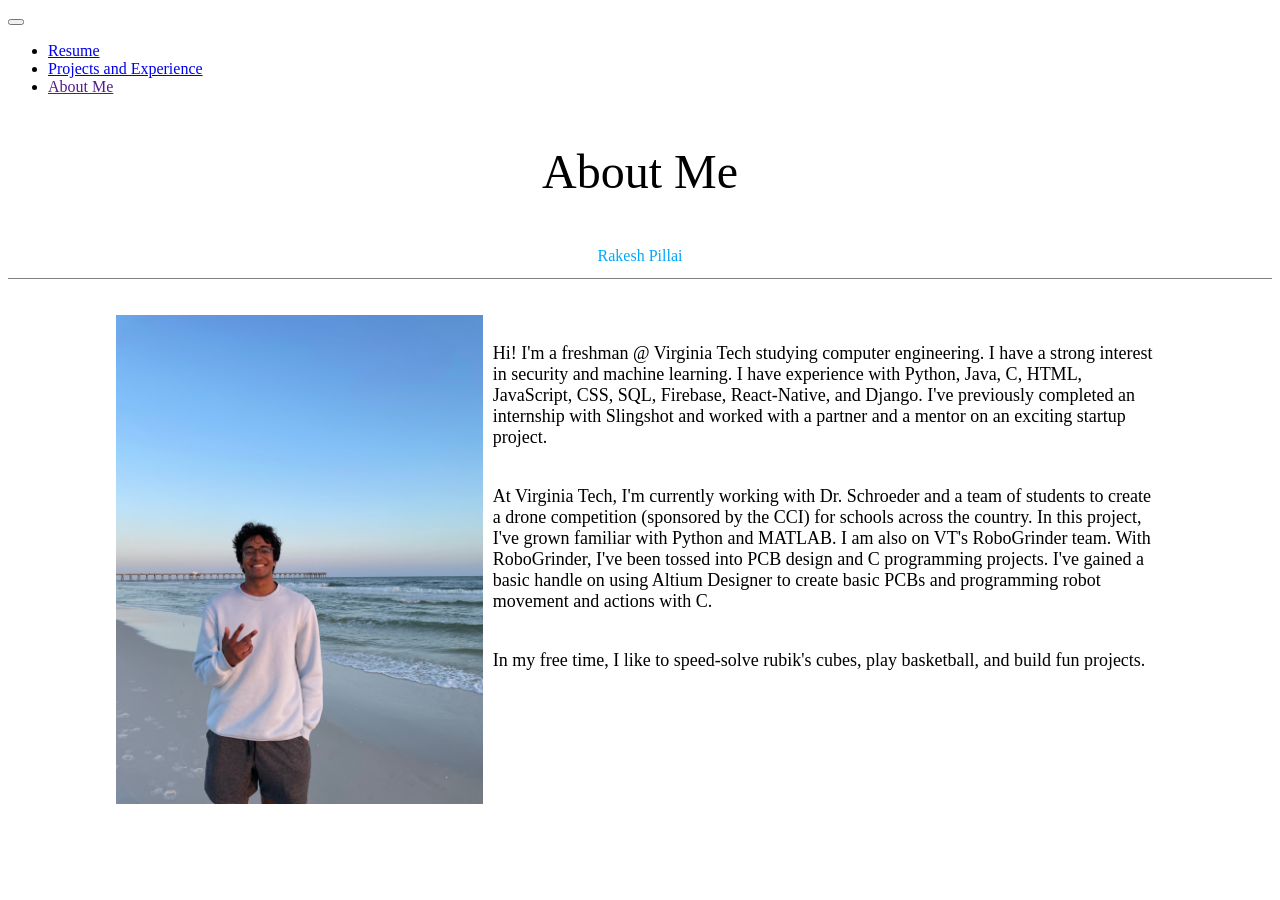
==== about_me.html @ 12053951 "revamped website, added two pages" ====
<!DOCTYPE HTML>
<!--
        page displaying projects and experience related to computer engineering
        rakesh pillai | rakeshpillai@vt.edu
-->
<html>

<head>
    <title> About Me</title>
    <meta charset="utf-8" />
    <meta content="width=device-width, initial-scale=1, user-scalable=no" />
    <link rel="canonical" href="https://getbootstrap.com/docs/5.1/examples/navbars/">
    <link href="assets/css/bootstrap/navbars/navbar.css" rel="stylesheet">
    <link href="assets/css/bootstrap/assets/dist/css/bootstrap.min.css" rel="stylesheet">
    <link rel="stylesheet" href="assets/css/mystylesheet.css" />

    <style>
        .bd-placeholder-img {
            font-size: 1.125rem;
            text-anchor: middle;
            -webkit-user-select: none;
            -moz-user-select: none;
            user-select: none;
        }

        @media (min-width: 768px) {
            .bd-placeholder-img-lg {
                font-size: 3.5rem;
            }

            main {
                transition: all 0.5s ease;
            }

            @keyframes blink {

                0%,
                100% {
                    opacity: 0;
                }

                50% {
                    opacity: 1;
                }
            }

            @keyframes bgImageAnimate {

                0%,
                100% {
                    background-position: -1000px;
                }

                33.333%,
                50% {
                    background-position: 0px;
                }
            }

            h2 {
                font-weight: 500;
                font-size: 1rem;
                font-family: inherit;
                z-index: 1;
                position: relative;
                color: transparent;
                /*
        margin-bottom: 160px;
        margin-top: 64px;
*/
            }

            h2:before {
                content: "";
                width: 100%;
                height: 4px;
                /*
        background-image: linear-gradient(
          35deg,
          #ff7a00 0%,
          #66ff88 20%,
          #00affa 40%,
          #00a0fa 60%,
          #ff72be 80%,
          #ff7a00 100%
        );
*/
                margin-top: -16px;
                position: absolute;
                animation: bgImageAnimate 10s ease infinite;
            }

            h2:after {
                content: "Rakesh Pillai";
                position: absolute;
                width: 100%;
                display: block;
                text-align: center;
                left: 0;
                bottom: 0;
                top: 0;
                background-clip: text;
                -webkit-background-clip: text;
                background-image: linear-gradient(35deg,
                        #ff7a00 0%,
                        #00751a 20%,
                        #00affa 40%,
                        #00a0fa 60%,
                        #ff72be 80%,
                        #ff7a00 100%);
                background-position: center;
                animation: bgImageAnimate 10s ease infinite;
                animation-delay: 0ms;
            }
        }
    </style>
</head>

<body>
    <nav class="navbar navbar-expand-lg navbar-light bg-light rounded">
        <div class="container-fluid">
            <button class="navbar-toggler" type="button" data-bs-toggle="collapse" data-bs-target="#navbarsExample10" aria-controls="navbarsExample10" aria-expanded="false" aria-label="Toggle navigation">
                <span class="navbar-toggler-icon"></span>
            </button>

            <div class="collapse navbar-collapse justify-content-md-center" id="navbarsExample10">
                <ul class="navbar-nav">
                    <li class="nav-item">
                        <a class="nav-link" href="./index.html">Resume</a>
                    </li>
                    <li class="nav-item">
                        <a class="nav-link" href="./project_xp.html">Projects and Experience</a>
                    </li>
                    <li class="nav-item">
                        <a class="nav-link active" aria-current="page" href="">About Me</a>
                    </li>
                    <!-- disabled link on the navbar, not being used atm
            <li class="nav-item">
              <a class="nav-link disabled">Disabled</a>
            </li>
            -->
                    <!-- dropdown stuff, not being used atm
              <li class="nav-item dropdown">
              <a class="nav-link dropdown-toggle" href="#" id="dropdown10" data-bs-toggle="dropdown" aria-expanded="false">Dropdown</a>
              <ul class="dropdown-menu" aria-labelledby="dropdown10">
                <li><a class="dropdown-item" href="#">Action</a></li>
                <li><a class="dropdown-item" href="#">Another action</a></li>
                <li><a class="dropdown-item" href="#">Something else here</a></li>
              </ul>
            </li>
            -->
                </ul>
            </div>
        </div>
    </nav>
    <div class="container">
        <header>
            <p class="my-p">About Me</p>
            <h2>rakesh pillai</h2>
        </header>
    </div>
    <div class="container-body">
        <img src="/images/rakesh_photo.jpg" style="max-width: 35%">
        <header>
            <p class="body-text">
                Hi! I'm a freshman @ Virginia Tech studying computer engineering. I have a strong interest in security and machine learning. I have experience with Python, Java, C, HTML, JavaScript, CSS, SQL, Firebase, React-Native, and Django. I've previously completed an internship with Slingshot and worked with a partner and a mentor on an exciting startup project. 
            </p>    
            <p class="body-text">
                At Virginia Tech, I'm currently working with Dr. Schroeder and a team of students to create a drone competition (sponsored by the CCI) for schools across the country. In this project, I've grown familiar with Python and MATLAB. I am also on VT's RoboGrinder team. With RoboGrinder, I've been tossed into PCB design and C programming projects. I've gained a basic handle on using Altium Designer to create basic PCBs and programming robot movement and actions with C. 
            </p>
            <p class="body-text">
                In my free time, I like to speed-solve rubik's cubes, play basketball, and build fun projects.
            </p>
        </header>
    </div>
</body></html>
---- assets/css/bootstrap/navbars/navbar.css ----
body {
  padding-bottom: 20px;
}

.navbar {
  margin-bottom: 20px;
}
---- assets/css/mystylesheet.css ----
.my-block {
    text-align: center;
    display: flex;
    vertical-align: middle;
    width: auto;
    margin: auto;
    background-color: aqua;

}

.my-header {
    display: flex;
    height: 120px;
    padding: 110px;
    width: auto;
    align-items: center ;
    text-align: center ;
    text-shadow: #000 0 0 .05em;
}
.container {
    border-bottom: 1px solid grey;
}
.container-body {
    text-align: center;
    display: flex;
    margin-left: 6em;
    margin-right: 6em;
    margin-top: 2em;
    font-size: 18px;
}
.my-p {
    text-align: center;
    font-size: 300%;
}
.body-text {
    text-align: left;
    padding: 10px;
}
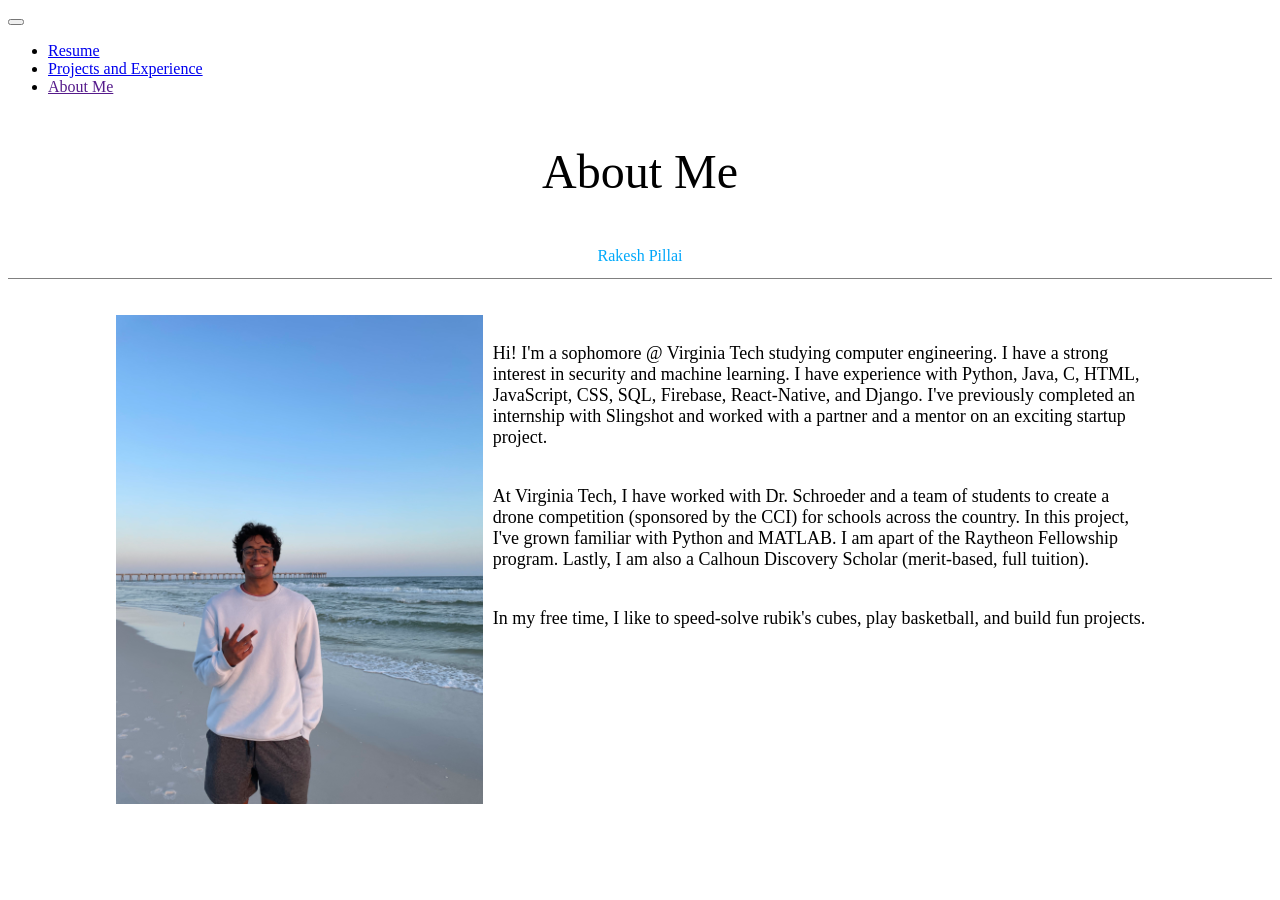
==== commit 89971633: "fixed about me" ====
--- a/about_me.html
+++ b/about_me.html
@@ -113,6 +113,7 @@
                 animation-delay: 0ms;
             }
         }
+
     </style>
 </head>
 
@@ -163,14 +164,16 @@
         <img src="/images/rakesh_photo.jpg" style="max-width: 35%">
         <header>
             <p class="body-text">
-                Hi! I'm a freshman @ Virginia Tech studying computer engineering. I have a strong interest in security and machine learning. I have experience with Python, Java, C, HTML, JavaScript, CSS, SQL, Firebase, React-Native, and Django. I've previously completed an internship with Slingshot and worked with a partner and a mentor on an exciting startup project. 
-            </p>    
+                Hi! I'm a sophomore @ Virginia Tech studying computer engineering. I have a strong interest in security and machine learning. I have experience with Python, Java, C, HTML, JavaScript, CSS, SQL, Firebase, React-Native, and Django. I've previously completed an internship with Slingshot and worked with a partner and a mentor on an exciting startup project.
+            </p>
             <p class="body-text">
-                At Virginia Tech, I'm currently working with Dr. Schroeder and a team of students to create a drone competition (sponsored by the CCI) for schools across the country. In this project, I've grown familiar with Python and MATLAB. I am also on VT's RoboGrinder team. With RoboGrinder, I've been tossed into PCB design and C programming projects. I've gained a basic handle on using Altium Designer to create basic PCBs and programming robot movement and actions with C. 
+                At Virginia Tech, I have worked with Dr. Schroeder and a team of students to create a drone competition (sponsored by the CCI) for schools across the country. In this project, I've grown familiar with Python and MATLAB. I am apart of the Raytheon Fellowship program. Lastly, I am also a Calhoun Discovery Scholar (merit-based, full tuition).
             </p>
             <p class="body-text">
                 In my free time, I like to speed-solve rubik's cubes, play basketball, and build fun projects.
             </p>
         </header>
     </div>
-</body></html>
+</body>
+
+</html>
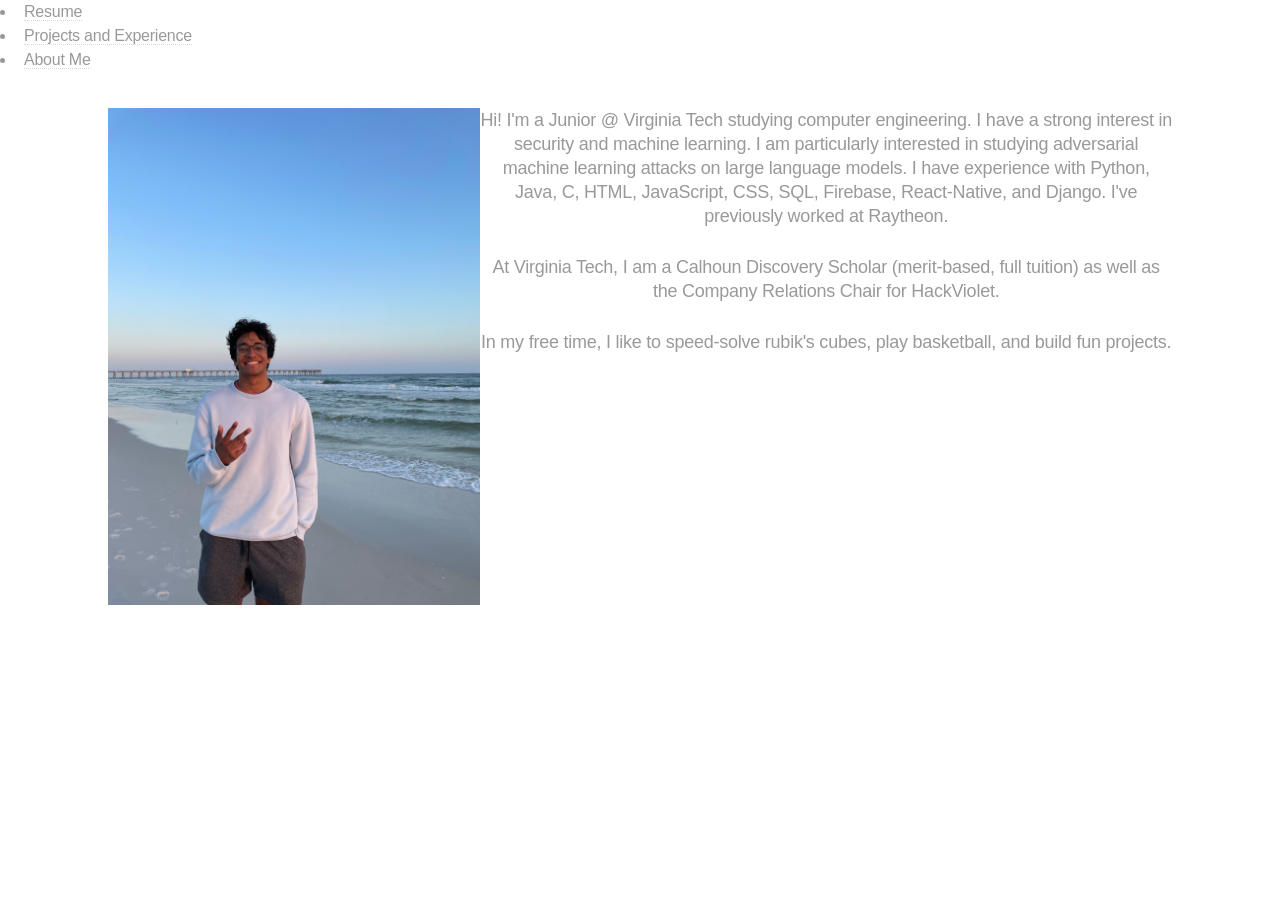
==== commit 3290844f: "improvements have been made" ====
--- a/about_me.html
+++ b/about_me.html
@@ -9,11 +9,11 @@
     <title> About Me</title>
     <meta charset="utf-8" />
     <meta content="width=device-width, initial-scale=1, user-scalable=no" />
+    <link rel="stylesheet" href="assets/css/main.css" />
     <link rel="canonical" href="https://getbootstrap.com/docs/5.1/examples/navbars/">
     <link href="assets/css/bootstrap/navbars/navbar.css" rel="stylesheet">
     <link href="assets/css/bootstrap/assets/dist/css/bootstrap.min.css" rel="stylesheet">
     <link rel="stylesheet" href="assets/css/mystylesheet.css" />
-
     <style>
         .bd-placeholder-img {
             font-size: 1.125rem;
@@ -64,28 +64,12 @@
                 z-index: 1;
                 position: relative;
                 color: transparent;
-                /*
-        margin-bottom: 160px;
-        margin-top: 64px;
-*/
             }
 
             h2:before {
                 content: "";
                 width: 100%;
                 height: 4px;
-                /*
-        background-image: linear-gradient(
-          35deg,
-          #ff7a00 0%,
-          #66ff88 20%,
-          #00affa 40%,
-          #00a0fa 60%,
-          #ff72be 80%,
-          #ff7a00 100%
-        );
-*/
-                margin-top: -16px;
                 position: absolute;
                 animation: bgImageAnimate 10s ease infinite;
             }
@@ -117,12 +101,9 @@
     </style>
 </head>
 
-<body>
+<body class="is-preload" style="background-color: white">
     <nav class="navbar navbar-expand-lg navbar-light bg-light rounded">
         <div class="container-fluid">
-            <button class="navbar-toggler" type="button" data-bs-toggle="collapse" data-bs-target="#navbarsExample10" aria-controls="navbarsExample10" aria-expanded="false" aria-label="Toggle navigation">
-                <span class="navbar-toggler-icon"></span>
-            </button>
 
             <div class="collapse navbar-collapse justify-content-md-center" id="navbarsExample10">
                 <ul class="navbar-nav">
@@ -135,43 +116,17 @@
                     <li class="nav-item">
                         <a class="nav-link active" aria-current="page" href="">About Me</a>
                     </li>
-                    <!-- disabled link on the navbar, not being used atm
-            <li class="nav-item">
-              <a class="nav-link disabled">Disabled</a>
-            </li>
-            -->
-                    <!-- dropdown stuff, not being used atm
-              <li class="nav-item dropdown">
-              <a class="nav-link dropdown-toggle" href="#" id="dropdown10" data-bs-toggle="dropdown" aria-expanded="false">Dropdown</a>
-              <ul class="dropdown-menu" aria-labelledby="dropdown10">
-                <li><a class="dropdown-item" href="#">Action</a></li>
-                <li><a class="dropdown-item" href="#">Another action</a></li>
-                <li><a class="dropdown-item" href="#">Something else here</a></li>
-              </ul>
-            </li>
-            -->
                 </ul>
             </div>
         </div>
     </nav>
-    <div class="container">
-        <header>
-            <p class="my-p">About Me</p>
-            <h2>rakesh pillai</h2>
-        </header>
-    </div>
+
     <div class="container-body">
         <img src="/images/rakesh_photo.jpg" style="max-width: 35%">
         <header>
-            <p class="body-text">
-                Hi! I'm a sophomore @ Virginia Tech studying computer engineering. I have a strong interest in security and machine learning. I have experience with Python, Java, C, HTML, JavaScript, CSS, SQL, Firebase, React-Native, and Django. I've previously completed an internship with Slingshot and worked with a partner and a mentor on an exciting startup project.
-            </p>
-            <p class="body-text">
-                At Virginia Tech, I have worked with Dr. Schroeder and a team of students to create a drone competition (sponsored by the CCI) for schools across the country. In this project, I've grown familiar with Python and MATLAB. I am apart of the Raytheon Fellowship program. Lastly, I am also a Calhoun Discovery Scholar (merit-based, full tuition).
-            </p>
-            <p class="body-text">
-                In my free time, I like to speed-solve rubik's cubes, play basketball, and build fun projects.
-            </p>
+            <p class="lead text-start px-sm-2"> Hi! I'm a Junior @ Virginia Tech studying computer engineering. I have a strong interest in security and machine learning. I am particularly interested in studying adversarial machine learning attacks on large language models. I have experience with Python, Java, C, HTML, JavaScript, CSS, SQL, Firebase, React-Native, and Django. I've previously worked at Raytheon.</p>
+            <p class="lead text-start px-sm-2"> At Virginia Tech, I am a Calhoun Discovery Scholar (merit-based, full tuition) as well as the Company Relations Chair for HackViolet.</p>
+            <p class="lead text-start px-sm-2"> In my free time, I like to speed-solve rubik's cubes, play basketball, and build fun projects.</p>
         </header>
     </div>
 </body>
--- a/assets/css/main.css
+++ b/assets/css/main.css
@@ -0,0 +1,4338 @@
+@import url(fontawesome-all.min.css);
+
+
+html,
+body,
+div,
+span,
+applet,
+object,
+iframe,
+h1,
+h2,
+h3,
+h4,
+h5,
+h6,
+p,
+blockquote,
+pre,
+a,
+abbr,
+acronym,
+address,
+big,
+cite,
+code,
+del,
+dfn,
+em,
+img,
+ins,
+kbd,
+q,
+s,
+samp,
+small,
+strike,
+strong,
+sub,
+sup,
+tt,
+var,
+b,
+u,
+i,
+center,
+dl,
+dt,
+dd,
+ol,
+ul,
+li,
+fieldset,
+form,
+label,
+legend,
+table,
+caption,
+tbody,
+tfoot,
+thead,
+tr,
+th,
+td,
+article,
+aside,
+canvas,
+details,
+embed,
+figure,
+figcaption,
+footer,
+header,
+hgroup,
+menu,
+nav,
+output,
+ruby,
+section,
+summary,
+time,
+mark,
+audio,
+video {
+    margin: 0;
+    padding: 0;
+    border: 0;
+    font-size: 100%;
+    font: inherit;
+    vertical-align: baseline;
+}
+
+article,
+aside,
+details,
+figcaption,
+figure,
+footer,
+header,
+hgroup,
+menu,
+nav,
+section {
+    display: block;
+}
+
+body {
+    line-height: 1;
+}
+
+ol,
+ul {
+    list-style: none;
+}
+
+blockquote,
+q {
+    quotes: none;
+}
+
+blockquote:before,
+blockquote:after,
+q:before,
+q:after {
+    content: '';
+    content: none;
+}
+
+table {
+    border-collapse: collapse;
+    border-spacing: 0;
+}
+
+body {
+    -webkit-text-size-adjust: none;
+}
+
+mark {
+    background-color: transparent;
+    color: inherit;
+}
+
+input::-moz-focus-inner {
+    border: 0;
+    padding: 0;
+
+}
+
+input,
+select,
+textarea {
+    -moz-appearance: none;
+    -webkit-appearance: none;
+    -ms-appearance: none;
+    appearance: none;
+}
+
+/* Basic */
+
+@-ms-viewport {
+    width: device-width;
+}
+
+body {
+    -ms-overflow-style: scrollbar;
+}
+
+@media screen and (max-width: 360px) {
+
+    html,
+    body {
+        min-width: 320px;
+    }
+
+}
+
+html {
+    box-sizing: border-box;
+}
+
+*,
+*:before,
+*:after {
+    box-sizing: inherit;
+}
+
+body {
+    background: #ffffff;
+}
+
+body.is-preload *,
+body.is-preload *:before,
+body.is-preload *:after {
+    -moz-animation: none !important;
+    -webkit-animation: none !important;
+    -ms-animation: none !important;
+    animation: none !important;
+    -moz-transition: none !important;
+    -webkit-transition: none !important;
+    -ms-transition: none !important;
+    transition: none !important;
+}
+
+/* Type */
+
+body {
+    color: #999999;
+}
+
+html,
+input,
+select,
+textarea {
+    font-size: 16pt;
+}
+
+@media screen and (max-width: 1680px) {
+
+    html,
+    input,
+    select,
+    textarea {
+        font-size: 13pt;
+    }
+
+}
+
+@media screen and (max-width: 1280px) {
+
+    html,
+    input,
+    select,
+    textarea {
+        font-size: 12pt;
+    }
+
+}
+
+@media screen and (max-width: 360px) {
+
+    html,
+    input,
+    select,
+    textarea {
+        font-size: 11pt;
+    }
+
+}
+
+body,
+input,
+select,
+textarea {
+    font-family: Arial, Helvetica, sans-serif;
+    font-weight: normal;
+    line-height: 1.5em;
+    letter-spacing: -0.015em;
+}
+
+a {
+    -moz-transition: color 0.2s ease-in-out, border-bottom-color 0.2s ease-in-out;
+    -webkit-transition: color 0.2s ease-in-out, border-bottom-color 0.2s ease-in-out;
+    -ms-transition: color 0.2s ease-in-out, border-bottom-color 0.2s ease-in-out;
+    transition: color 0.2s ease-in-out, border-bottom-color 0.2s ease-in-out;
+    text-decoration: none;
+    border-bottom: dotted 1px;
+}
+
+a:hover {
+    border-bottom-color: transparent !important;
+}
+
+strong,
+b {
+    font-weight: bold;
+}
+
+em,
+i {
+    font-style: italic;
+}
+
+p {
+    margin: 0 0 2em 0;
+}
+
+h1,
+h2,
+h3,
+h4,
+h5,
+h6 {
+    font-weight: normal;
+    line-height: 1em;
+    margin: 0 0 1em 0;
+    letter-spacing: -0.0125em;
+}
+
+h1 a,
+h2 a,
+h3 a,
+h4 a,
+h5 a,
+h6 a {
+    color: inherit;
+    text-decoration: none;
+    border-bottom: none;
+}
+
+@media screen and (max-width: 980px) {
+
+    h1 br,
+    h2 br,
+    h3 br,
+    h4 br,
+    h5 br,
+    h6 br {
+        display: none;
+    }
+
+}
+
+h2 {
+    font-size: 1.75em;
+    line-height: 1.5em;
+}
+
+h3 {
+    font-size: 1.5em;
+    line-height: 1.5em;
+}
+
+h4 {
+    font-size: 1.1em;
+    line-height: 1.5em;
+}
+
+h5 {
+    font-size: 0.9em;
+    line-height: 1.5em;
+}
+
+h6 {
+    font-size: 0.7em;
+    line-height: 1.5em;
+}
+
+@media screen and (max-width: 736px) {
+
+    h2 {
+        font-size: 1.25em;
+    }
+
+    h3 {
+        font-size: 1.2em;
+    }
+
+    h4 {
+        font-size: 1em;
+    }
+
+}
+
+sub {
+    font-size: 0.8em;
+    position: relative;
+    top: 0.5em;
+}
+
+sup {
+    font-size: 0.8em;
+    position: relative;
+    top: -0.5em;
+}
+
+blockquote {
+    border-left-style: solid;
+    border-left-width: 4px;
+    font-style: italic;
+    margin: 0 0 2em 0;
+    padding: 0.5em 0 0.5em 2em;
+}
+
+code {
+    border-radius: 6px;
+    border-style: solid;
+    border-width: 1px;
+    font-family: "Courier New", monospace;
+    font-size: 0.9em;
+    margin: 0 0.25em;
+    padding: 0.25em 0.65em;
+}
+
+pre {
+    -webkit-overflow-scrolling: touch;
+    font-family: "Courier New", monospace;
+    font-size: 0.9em;
+    margin: 0 0 2em 0;
+}
+
+pre code {
+    display: block;
+    line-height: 1.75em;
+    padding: 1em 1.5em;
+    overflow-x: auto;
+}
+
+hr {
+    border: 0;
+    border-bottom-style: solid;
+    border-bottom-width: 1px;
+    margin: 2em 0;
+}
+
+hr.major {
+    margin: 3em 0;
+}
+
+.align-left {
+    text-align: left;
+}
+
+.align-center {
+    text-align: center;
+}
+
+.align-right {
+    text-align: right;
+}
+
+input,
+select,
+textarea {
+    color: #999999;
+}
+
+a {
+    color: inherit;
+    border-bottom-color: #d6d6d6;
+}
+
+a:hover {
+    color: #4696e5;
+}
+
+strong,
+b {
+    color: #828282;
+}
+
+h1,
+h2,
+h3,
+h4,
+h5,
+h6 {
+    color: #828282;
+}
+
+blockquote {
+    border-left-color: #e6e6e6;
+}
+
+code {
+    background: rgba(144, 144, 144, 0.075);
+    border-color: #e6e6e6;
+}
+
+hr {
+    border-bottom-color: #e6e6e6;
+}
+
+/* Row */
+
+.row {
+    display: flex;
+    flex-wrap: wrap;
+    box-sizing: border-box;
+    align-items: stretch;
+}
+
+.row > * {
+    box-sizing: border-box;
+}
+
+.row.gtr-uniform > * > :last-child {
+    margin-bottom: 0;
+}
+
+.row.aln-left {
+    justify-content: flex-start;
+}
+
+.row.aln-center {
+    justify-content: center;
+}
+
+.row.aln-right {
+    justify-content: flex-end;
+}
+
+.row.aln-top {
+    align-items: flex-start;
+}
+
+.row.aln-middle {
+    align-items: center;
+}
+
+.row.aln-bottom {
+    align-items: flex-end;
+}
+
+.row > .imp {
+    order: -1;
+}
+
+.row > .col-1 {
+    width: 8.33333%;
+}
+
+.row > .off-1 {
+    margin-left: 8.33333%;
+}
+
+.row > .col-2 {
+    width: 16.66667%;
+}
+
+.row > .off-2 {
+    margin-left: 16.66667%;
+}
+
+.row > .col-3 {
+    width: 25%;
+}
+
+.row > .off-3 {
+    margin-left: 25%;
+}
+
+.row > .col-4 {
+    width: 33.33333%;
+}
+
+.row > .off-4 {
+    margin-left: 33.33333%;
+}
+
+.row > .col-5 {
+    width: 41.66667%;
+}
+
+.row > .off-5 {
+    margin-left: 41.66667%;
+}
+
+.row > .col-6 {
+    width: 50%;
+}
+
+.row > .off-6 {
+    margin-left: 50%;
+}
+
+.row > .col-7 {
+    width: 58.33333%;
+}
+
+.row > .off-7 {
+    margin-left: 58.33333%;
+}
+
+.row > .col-8 {
+    width: 66.66667%;
+}
+
+.row > .off-8 {
+    margin-left: 66.66667%;
+}
+
+.row > .col-9 {
+    width: 75%;
+}
+
+.row > .off-9 {
+    margin-left: 75%;
+}
+
+.row > .col-10 {
+    width: 83.33333%;
+}
+
+.row > .off-10 {
+    margin-left: 83.33333%;
+}
+
+.row > .col-11 {
+    width: 91.66667%;
+}
+
+.row > .off-11 {
+    margin-left: 91.66667%;
+}
+
+.row > .col-12 {
+    width: 100%;
+}
+
+.row > .off-12 {
+    margin-left: 100%;
+}
+
+.row.gtr-0 {
+    margin-top: 0;
+    margin-left: 0em;
+}
+
+.row.gtr-0 > * {
+    padding: 0 0 0 0em;
+}
+
+.row.gtr-0.gtr-uniform {
+    margin-top: 0em;
+}
+
+.row.gtr-0.gtr-uniform > * {
+    padding-top: 0em;
+}
+
+.row.gtr-25 {
+    margin-top: 0;
+    margin-left: -0.375em;
+}
+
+.row.gtr-25 > * {
+    padding: 0 0 0 0.375em;
+}
+
+.row.gtr-25.gtr-uniform {
+    margin-top: -0.375em;
+}
+
+.row.gtr-25.gtr-uniform > * {
+    padding-top: 0.375em;
+}
+
+.row.gtr-50 {
+    margin-top: 0;
+    margin-left: -0.75em;
+}
+
+.row.gtr-50 > * {
+    padding: 0 0 0 0.75em;
+}
+
+.row.gtr-50.gtr-uniform {
+    margin-top: -0.75em;
+}
+
+.row.gtr-50.gtr-uniform > * {
+    padding-top: 0.75em;
+}
+
+.row {
+    margin-top: 0;
+    margin-left: -1.5em;
+}
+
+.row > * {
+    padding: 0 0 0 1.5em;
+}
+
+.row.gtr-uniform {
+    margin-top: -1.5em;
+}
+
+.row.gtr-uniform > * {
+    padding-top: 1.5em;
+}
+
+.row.gtr-150 {
+    margin-top: 0;
+    margin-left: -2.25em;
+}
+
+.row.gtr-150 > * {
+    padding: 0 0 0 2.25em;
+}
+
+.row.gtr-150.gtr-uniform {
+    margin-top: -2.25em;
+}
+
+.row.gtr-150.gtr-uniform > * {
+    padding-top: 2.25em;
+}
+
+.row.gtr-200 {
+    margin-top: 0;
+    margin-left: -3em;
+}
+
+.row.gtr-200 > * {
+    padding: 0 0 0 3em;
+}
+
+.row.gtr-200.gtr-uniform {
+    margin-top: -3em;
+}
+
+.row.gtr-200.gtr-uniform > * {
+    padding-top: 3em;
+}
+
+@media screen and (max-width: 1680px) {
+
+    .row {
+        display: flex;
+        flex-wrap: wrap;
+        box-sizing: border-box;
+        align-items: stretch;
+    }
+
+    .row > * {
+        box-sizing: border-box;
+    }
+
+    .row.gtr-uniform > * > :last-child {
+        margin-bottom: 0;
+    }
+
+    .row.aln-left {
+        justify-content: flex-start;
+    }
+
+    .row.aln-center {
+        justify-content: center;
+    }
+
+    .row.aln-right {
+        justify-content: flex-end;
+    }
+
+    .row.aln-top {
+        align-items: flex-start;
+    }
+
+    .row.aln-middle {
+        align-items: center;
+    }
+
+    .row.aln-bottom {
+        align-items: flex-end;
+    }
+
+    .row > .imp-xlarge {
+        order: -1;
+    }
+
+    .row > .col-1-xlarge {
+        width: 8.33333%;
+    }
+
+    .row > .off-1-xlarge {
+        margin-left: 8.33333%;
+    }
+
+    .row > .col-2-xlarge {
+        width: 16.66667%;
+    }
+
+    .row > .off-2-xlarge {
+        margin-left: 16.66667%;
+    }
+
+    .row > .col-3-xlarge {
+        width: 25%;
+    }
+
+    .row > .off-3-xlarge {
+        margin-left: 25%;
+    }
+
+    .row > .col-4-xlarge {
+        width: 33.33333%;
+    }
+
+    .row > .off-4-xlarge {
+        margin-left: 33.33333%;
+    }
+
+    .row > .col-5-xlarge {
+        width: 41.66667%;
+    }
+
+    .row > .off-5-xlarge {
+        margin-left: 41.66667%;
+    }
+
+    .row > .col-6-xlarge {
+        width: 50%;
+    }
+
+    .row > .off-6-xlarge {
+        margin-left: 50%;
+    }
+
+    .row > .col-7-xlarge {
+        width: 58.33333%;
+    }
+
+    .row > .off-7-xlarge {
+        margin-left: 58.33333%;
+    }
+
+    .row > .col-8-xlarge {
+        width: 66.66667%;
+    }
+
+    .row > .off-8-xlarge {
+        margin-left: 66.66667%;
+    }
+
+    .row > .col-9-xlarge {
+        width: 75%;
+    }
+
+    .row > .off-9-xlarge {
+        margin-left: 75%;
+    }
+
+    .row > .col-10-xlarge {
+        width: 83.33333%;
+    }
+
+    .row > .off-10-xlarge {
+        margin-left: 83.33333%;
+    }
+
+    .row > .col-11-xlarge {
+        width: 91.66667%;
+    }
+
+    .row > .off-11-xlarge {
+        margin-left: 91.66667%;
+    }
+
+    .row > .col-12-xlarge {
+        width: 100%;
+    }
+
+    .row > .off-12-xlarge {
+        margin-left: 100%;
+    }
+
+    .row.gtr-0 {
+        margin-top: 0;
+        margin-left: 0em;
+    }
+
+    .row.gtr-0 > * {
+        padding: 0 0 0 0em;
+    }
+
+    .row.gtr-0.gtr-uniform {
+        margin-top: 0em;
+    }
+
+    .row.gtr-0.gtr-uniform > * {
+        padding-top: 0em;
+    }
+
+    .row.gtr-25 {
+        margin-top: 0;
+        margin-left: -0.375em;
+    }
+
+    .row.gtr-25 > * {
+        padding: 0 0 0 0.375em;
+    }
+
+    .row.gtr-25.gtr-uniform {
+        margin-top: -0.375em;
+    }
+
+    .row.gtr-25.gtr-uniform > * {
+        padding-top: 0.375em;
+    }
+
+    .row.gtr-50 {
+        margin-top: 0;
+        margin-left: -0.75em;
+    }
+
+    .row.gtr-50 > * {
+        padding: 0 0 0 0.75em;
+    }
+
+    .row.gtr-50.gtr-uniform {
+        margin-top: -0.75em;
+    }
+
+    .row.gtr-50.gtr-uniform > * {
+        padding-top: 0.75em;
+    }
+
+    .row {
+        margin-top: 0;
+        margin-left: -1.5em;
+    }
+
+    .row > * {
+        padding: 0 0 0 1.5em;
+    }
+
+    .row.gtr-uniform {
+        margin-top: -1.5em;
+    }
+
+    .row.gtr-uniform > * {
+        padding-top: 1.5em;
+    }
+
+    .row.gtr-150 {
+        margin-top: 0;
+        margin-left: -2.25em;
+    }
+
+    .row.gtr-150 > * {
+        padding: 0 0 0 2.25em;
+    }
+
+    .row.gtr-150.gtr-uniform {
+        margin-top: -2.25em;
+    }
+
+    .row.gtr-150.gtr-uniform > * {
+        padding-top: 2.25em;
+    }
+
+    .row.gtr-200 {
+        margin-top: 0;
+        margin-left: -3em;
+    }
+
+    .row.gtr-200 > * {
+        padding: 0 0 0 3em;
+    }
+
+    .row.gtr-200.gtr-uniform {
+        margin-top: -3em;
+    }
+
+    .row.gtr-200.gtr-uniform > * {
+        padding-top: 3em;
+    }
+
+}
+
+@media screen and (max-width: 1280px) {
+
+    .row {
+        display: flex;
+        flex-wrap: wrap;
+        box-sizing: border-box;
+        align-items: stretch;
+    }
+
+    .row > * {
+        box-sizing: border-box;
+    }
+
+    .row.gtr-uniform > * > :last-child {
+        margin-bottom: 0;
+    }
+
+    .row.aln-left {
+        justify-content: flex-start;
+    }
+
+    .row.aln-center {
+        justify-content: center;
+    }
+
+    .row.aln-right {
+        justify-content: flex-end;
+    }
+
+    .row.aln-top {
+        align-items: flex-start;
+    }
+
+    .row.aln-middle {
+        align-items: center;
+    }
+
+    .row.aln-bottom {
+        align-items: flex-end;
+    }
+
+    .row > .imp-large {
+        order: -1;
+    }
+
+    .row > .col-1-large {
+        width: 8.33333%;
+    }
+
+    .row > .off-1-large {
+        margin-left: 8.33333%;
+    }
+
+    .row > .col-2-large {
+        width: 16.66667%;
+    }
+
+    .row > .off-2-large {
+        margin-left: 16.66667%;
+    }
+
+    .row > .col-3-large {
+        width: 25%;
+    }
+
+    .row > .off-3-large {
+        margin-left: 25%;
+    }
+
+    .row > .col-4-large {
+        width: 33.33333%;
+    }
+
+    .row > .off-4-large {
+        margin-left: 33.33333%;
+    }
+
+    .row > .col-5-large {
+        width: 41.66667%;
+    }
+
+    .row > .off-5-large {
+        margin-left: 41.66667%;
+    }
+
+    .row > .col-6-large {
+        width: 50%;
+    }
+
+    .row > .off-6-large {
+        margin-left: 50%;
+    }
+
+    .row > .col-7-large {
+        width: 58.33333%;
+    }
+
+    .row > .off-7-large {
+        margin-left: 58.33333%;
+    }
+
+    .row > .col-8-large {
+        width: 66.66667%;
+    }
+
+    .row > .off-8-large {
+        margin-left: 66.66667%;
+    }
+
+    .row > .col-9-large {
+        width: 75%;
+    }
+
+    .row > .off-9-large {
+        margin-left: 75%;
+    }
+
+    .row > .col-10-large {
+        width: 83.33333%;
+    }
+
+    .row > .off-10-large {
+        margin-left: 83.33333%;
+    }
+
+    .row > .col-11-large {
+        width: 91.66667%;
+    }
+
+    .row > .off-11-large {
+        margin-left: 91.66667%;
+    }
+
+    .row > .col-12-large {
+        width: 100%;
+    }
+
+    .row > .off-12-large {
+        margin-left: 100%;
+    }
+
+    .row.gtr-0 {
+        margin-top: 0;
+        margin-left: 0em;
+    }
+
+    .row.gtr-0 > * {
+        padding: 0 0 0 0em;
+    }
+
+    .row.gtr-0.gtr-uniform {
+        margin-top: 0em;
+    }
+
+    .row.gtr-0.gtr-uniform > * {
+        padding-top: 0em;
+    }
+
+    .row.gtr-25 {
+        margin-top: 0;
+        margin-left: -0.375em;
+    }
+
+    .row.gtr-25 > * {
+        padding: 0 0 0 0.375em;
+    }
+
+    .row.gtr-25.gtr-uniform {
+        margin-top: -0.375em;
+    }
+
+    .row.gtr-25.gtr-uniform > * {
+        padding-top: 0.375em;
+    }
+
+    .row.gtr-50 {
+        margin-top: 0;
+        margin-left: -0.75em;
+    }
+
+    .row.gtr-50 > * {
+        padding: 0 0 0 0.75em;
+    }
+
+    .row.gtr-50.gtr-uniform {
+        margin-top: -0.75em;
+    }
+
+    .row.gtr-50.gtr-uniform > * {
+        padding-top: 0.75em;
+    }
+
+    .row {
+        margin-top: 0;
+        margin-left: -1.5em;
+    }
+
+    .row > * {
+        padding: 0 0 0 1.5em;
+    }
+
+    .row.gtr-uniform {
+        margin-top: -1.5em;
+    }
+
+    .row.gtr-uniform > * {
+        padding-top: 1.5em;
+    }
+
+    .row.gtr-150 {
+        margin-top: 0;
+        margin-left: -2.25em;
+    }
+
+    .row.gtr-150 > * {
+        padding: 0 0 0 2.25em;
+    }
+
+    .row.gtr-150.gtr-uniform {
+        margin-top: -2.25em;
+    }
+
+    .row.gtr-150.gtr-uniform > * {
+        padding-top: 2.25em;
+    }
+
+    .row.gtr-200 {
+        margin-top: 0;
+        margin-left: -3em;
+    }
+
+    .row.gtr-200 > * {
+        padding: 0 0 0 3em;
+    }
+
+    .row.gtr-200.gtr-uniform {
+        margin-top: -3em;
+    }
+
+    .row.gtr-200.gtr-uniform > * {
+        padding-top: 3em;
+    }
+
+}
+
+@media screen and (max-width: 980px) {
+
+    .row {
+        display: flex;
+        flex-wrap: wrap;
+        box-sizing: border-box;
+        align-items: stretch;
+    }
+
+    .row > * {
+        box-sizing: border-box;
+    }
+
+    .row.gtr-uniform > * > :last-child {
+        margin-bottom: 0;
+    }
+
+    .row.aln-left {
+        justify-content: flex-start;
+    }
+
+    .row.aln-center {
+        justify-content: center;
+    }
+
+    .row.aln-right {
+        justify-content: flex-end;
+    }
+
+    .row.aln-top {
+        align-items: flex-start;
+    }
+
+    .row.aln-middle {
+        align-items: center;
+    }
+
+    .row.aln-bottom {
+        align-items: flex-end;
+    }
+
+    .row > .imp-medium {
+        order: -1;
+    }
+
+    .row > .col-1-medium {
+        width: 8.33333%;
+    }
+
+    .row > .off-1-medium {
+        margin-left: 8.33333%;
+    }
+
+    .row > .col-2-medium {
+        width: 16.66667%;
+    }
+
+    .row > .off-2-medium {
+        margin-left: 16.66667%;
+    }
+
+    .row > .col-3-medium {
+        width: 25%;
+    }
+
+    .row > .off-3-medium {
+        margin-left: 25%;
+    }
+
+    .row > .col-4-medium {
+        width: 33.33333%;
+    }
+
+    .row > .off-4-medium {
+        margin-left: 33.33333%;
+    }
+
+    .row > .col-5-medium {
+        width: 41.66667%;
+    }
+
+    .row > .off-5-medium {
+        margin-left: 41.66667%;
+    }
+
+    .row > .col-6-medium {
+        width: 50%;
+    }
+
+    .row > .off-6-medium {
+        margin-left: 50%;
+    }
+
+    .row > .col-7-medium {
+        width: 58.33333%;
+    }
+
+    .row > .off-7-medium {
+        margin-left: 58.33333%;
+    }
+
+    .row > .col-8-medium {
+        width: 66.66667%;
+    }
+
+    .row > .off-8-medium {
+        margin-left: 66.66667%;
+    }
+
+    .row > .col-9-medium {
+        width: 75%;
+    }
+
+    .row > .off-9-medium {
+        margin-left: 75%;
+    }
+
+    .row > .col-10-medium {
+        width: 83.33333%;
+    }
+
+    .row > .off-10-medium {
+        margin-left: 83.33333%;
+    }
+
+    .row > .col-11-medium {
+        width: 91.66667%;
+    }
+
+    .row > .off-11-medium {
+        margin-left: 91.66667%;
+    }
+
+    .row > .col-12-medium {
+        width: 100%;
+    }
+
+    .row > .off-12-medium {
+        margin-left: 100%;
+    }
+
+    .row.gtr-0 {
+        margin-top: 0;
+        margin-left: 0em;
+    }
+
+    .row.gtr-0 > * {
+        padding: 0 0 0 0em;
+    }
+
+    .row.gtr-0.gtr-uniform {
+        margin-top: 0em;
+    }
+
+    .row.gtr-0.gtr-uniform > * {
+        padding-top: 0em;
+    }
+
+    .row.gtr-25 {
+        margin-top: 0;
+        margin-left: -0.375em;
+    }
+
+    .row.gtr-25 > * {
+        padding: 0 0 0 0.375em;
+    }
+
+    .row.gtr-25.gtr-uniform {
+        margin-top: -0.375em;
+    }
+
+    .row.gtr-25.gtr-uniform > * {
+        padding-top: 0.375em;
+    }
+
+    .row.gtr-50 {
+        margin-top: 0;
+        margin-left: -0.75em;
+    }
+
+    .row.gtr-50 > * {
+        padding: 0 0 0 0.75em;
+    }
+
+    .row.gtr-50.gtr-uniform {
+        margin-top: -0.75em;
+    }
+
+    .row.gtr-50.gtr-uniform > * {
+        padding-top: 0.75em;
+    }
+
+    .row {
+        margin-top: 0;
+        margin-left: -1.5em;
+    }
+
+    .row > * {
+        padding: 0 0 0 1.5em;
+    }
+
+    .row.gtr-uniform {
+        margin-top: -1.5em;
+    }
+
+    .row.gtr-uniform > * {
+        padding-top: 1.5em;
+    }
+
+    .row.gtr-150 {
+        margin-top: 0;
+        margin-left: -2.25em;
+    }
+
+    .row.gtr-150 > * {
+        padding: 0 0 0 2.25em;
+    }
+
+    .row.gtr-150.gtr-uniform {
+        margin-top: -2.25em;
+    }
+
+    .row.gtr-150.gtr-uniform > * {
+        padding-top: 2.25em;
+    }
+
+    .row.gtr-200 {
+        margin-top: 0;
+        margin-left: -3em;
+    }
+
+    .row.gtr-200 > * {
+        padding: 0 0 0 3em;
+    }
+
+    .row.gtr-200.gtr-uniform {
+        margin-top: -3em;
+    }
+
+    .row.gtr-200.gtr-uniform > * {
+        padding-top: 3em;
+    }
+
+}
+
+@media screen and (max-width: 736px) {
+
+    .row {
+        display: flex;
+        flex-wrap: wrap;
+        box-sizing: border-box;
+        align-items: stretch;
+    }
+
+    .row > * {
+        box-sizing: border-box;
+    }
+
+    .row.gtr-uniform > * > :last-child {
+        margin-bottom: 0;
+    }
+
+    .row.aln-left {
+        justify-content: flex-start;
+    }
+
+    .row.aln-center {
+        justify-content: center;
+    }
+
+    .row.aln-right {
+        justify-content: flex-end;
+    }
+
+    .row.aln-top {
+        align-items: flex-start;
+    }
+
+    .row.aln-middle {
+        align-items: center;
+    }
+
+    .row.aln-bottom {
+        align-items: flex-end;
+    }
+
+    .row > .imp-small {
+        order: -1;
+    }
+
+    .row > .col-1-small {
+        width: 8.33333%;
+    }
+
+    .row > .off-1-small {
+        margin-left: 8.33333%;
+    }
+
+    .row > .col-2-small {
+        width: 16.66667%;
+    }
+
+    .row > .off-2-small {
+        margin-left: 16.66667%;
+    }
+
+    .row > .col-3-small {
+        width: 25%;
+    }
+
+    .row > .off-3-small {
+        margin-left: 25%;
+    }
+
+    .row > .col-4-small {
+        width: 33.33333%;
+    }
+
+    .row > .off-4-small {
+        margin-left: 33.33333%;
+    }
+
+    .row > .col-5-small {
+        width: 41.66667%;
+    }
+
+    .row > .off-5-small {
+        margin-left: 41.66667%;
+    }
+
+    .row > .col-6-small {
+        width: 50%;
+    }
+
+    .row > .off-6-small {
+        margin-left: 50%;
+    }
+
+    .row > .col-7-small {
+        width: 58.33333%;
+    }
+
+    .row > .off-7-small {
+        margin-left: 58.33333%;
+    }
+
+    .row > .col-8-small {
+        width: 66.66667%;
+    }
+
+    .row > .off-8-small {
+        margin-left: 66.66667%;
+    }
+
+    .row > .col-9-small {
+        width: 75%;
+    }
+
+    .row > .off-9-small {
+        margin-left: 75%;
+    }
+
+    .row > .col-10-small {
+        width: 83.33333%;
+    }
+
+    .row > .off-10-small {
+        margin-left: 83.33333%;
+    }
+
+    .row > .col-11-small {
+        width: 91.66667%;
+    }
+
+    .row > .off-11-small {
+        margin-left: 91.66667%;
+    }
+
+    .row > .col-12-small {
+        width: 100%;
+    }
+
+    .row > .off-12-small {
+        margin-left: 100%;
+    }
+
+    .row.gtr-0 {
+        margin-top: 0;
+        margin-left: 0em;
+    }
+
+    .row.gtr-0 > * {
+        padding: 0 0 0 0em;
+    }
+
+    .row.gtr-0.gtr-uniform {
+        margin-top: 0em;
+    }
+
+    .row.gtr-0.gtr-uniform > * {
+        padding-top: 0em;
+    }
+
+    .row.gtr-25 {
+        margin-top: 0;
+        margin-left: -0.375em;
+    }
+
+    .row.gtr-25 > * {
+        padding: 0 0 0 0.375em;
+    }
+
+    .row.gtr-25.gtr-uniform {
+        margin-top: -0.375em;
+    }
+
+    .row.gtr-25.gtr-uniform > * {
+        padding-top: 0.375em;
+    }
+
+    .row.gtr-50 {
+        margin-top: 0;
+        margin-left: -0.75em;
+    }
+
+    .row.gtr-50 > * {
+        padding: 0 0 0 0.75em;
+    }
+
+    .row.gtr-50.gtr-uniform {
+        margin-top: -0.75em;
+    }
+
+    .row.gtr-50.gtr-uniform > * {
+        padding-top: 0.75em;
+    }
+
+    .row {
+        margin-top: 0;
+        margin-left: -1.5em;
+    }
+
+    .row > * {
+        padding: 0 0 0 1.5em;
+    }
+
+    .row.gtr-uniform {
+        margin-top: -1.5em;
+    }
+
+    .row.gtr-uniform > * {
+        padding-top: 1.5em;
+    }
+
+    .row.gtr-150 {
+        margin-top: 0;
+        margin-left: -2.25em;
+    }
+
+    .row.gtr-150 > * {
+        padding: 0 0 0 2.25em;
+    }
+
+    .row.gtr-150.gtr-uniform {
+        margin-top: -2.25em;
+    }
+
+    .row.gtr-150.gtr-uniform > * {
+        padding-top: 2.25em;
+    }
+
+    .row.gtr-200 {
+        margin-top: 0;
+        margin-left: -3em;
+    }
+
+    .row.gtr-200 > * {
+        padding: 0 0 0 3em;
+    }
+
+    .row.gtr-200.gtr-uniform {
+        margin-top: -3em;
+    }
+
+    .row.gtr-200.gtr-uniform > * {
+        padding-top: 3em;
+    }
+
+}
+
+@media screen and (max-width: 480px) {
+
+    .row {
+        display: flex;
+        flex-wrap: wrap;
+        box-sizing: border-box;
+        align-items: stretch;
+    }
+
+    .row > * {
+        box-sizing: border-box;
+    }
+
+    .row.gtr-uniform > * > :last-child {
+        margin-bottom: 0;
+    }
+
+    .row.aln-left {
+        justify-content: flex-start;
+    }
+
+    .row.aln-center {
+        justify-content: center;
+    }
+
+    .row.aln-right {
+        justify-content: flex-end;
+    }
+
+    .row.aln-top {
+        align-items: flex-start;
+    }
+
+    .row.aln-middle {
+        align-items: center;
+    }
+
+    .row.aln-bottom {
+        align-items: flex-end;
+    }
+
+    .row > .imp-xsmall {
+        order: -1;
+    }
+
+    .row > .col-1-xsmall {
+        width: 8.33333%;
+    }
+
+    .row > .off-1-xsmall {
+        margin-left: 8.33333%;
+    }
+
+    .row > .col-2-xsmall {
+        width: 16.66667%;
+    }
+
+    .row > .off-2-xsmall {
+        margin-left: 16.66667%;
+    }
+
+    .row > .col-3-xsmall {
+        width: 25%;
+    }
+
+    .row > .off-3-xsmall {
+        margin-left: 25%;
+    }
+
+    .row > .col-4-xsmall {
+        width: 33.33333%;
+    }
+
+    .row > .off-4-xsmall {
+        margin-left: 33.33333%;
+    }
+
+    .row > .col-5-xsmall {
+        width: 41.66667%;
+    }
+
+    .row > .off-5-xsmall {
+        margin-left: 41.66667%;
+    }
+
+    .row > .col-6-xsmall {
+        width: 50%;
+    }
+
+    .row > .off-6-xsmall {
+        margin-left: 50%;
+    }
+
+    .row > .col-7-xsmall {
+        width: 58.33333%;
+    }
+
+    .row > .off-7-xsmall {
+        margin-left: 58.33333%;
+    }
+
+    .row > .col-8-xsmall {
+        width: 66.66667%;
+    }
+
+    .row > .off-8-xsmall {
+        margin-left: 66.66667%;
+    }
+
+    .row > .col-9-xsmall {
+        width: 75%;
+    }
+
+    .row > .off-9-xsmall {
+        margin-left: 75%;
+    }
+
+    .row > .col-10-xsmall {
+        width: 83.33333%;
+    }
+
+    .row > .off-10-xsmall {
+        margin-left: 83.33333%;
+    }
+
+    .row > .col-11-xsmall {
+        width: 91.66667%;
+    }
+
+    .row > .off-11-xsmall {
+        margin-left: 91.66667%;
+    }
+
+    .row > .col-12-xsmall {
+        width: 100%;
+    }
+
+    .row > .off-12-xsmall {
+        margin-left: 100%;
+    }
+
+    .row.gtr-0 {
+        margin-top: 0;
+        margin-left: 0em;
+    }
+
+    .row.gtr-0 > * {
+        padding: 0 0 0 0em;
+    }
+
+    .row.gtr-0.gtr-uniform {
+        margin-top: 0em;
+    }
+
+    .row.gtr-0.gtr-uniform > * {
+        padding-top: 0em;
+    }
+
+    .row.gtr-25 {
+        margin-top: 0;
+        margin-left: -0.375em;
+    }
+
+    .row.gtr-25 > * {
+        padding: 0 0 0 0.375em;
+    }
+
+    .row.gtr-25.gtr-uniform {
+        margin-top: -0.375em;
+    }
+
+    .row.gtr-25.gtr-uniform > * {
+        padding-top: 0.375em;
+    }
+
+    .row.gtr-50 {
+        margin-top: 0;
+        margin-left: -0.75em;
+    }
+
+    .row.gtr-50 > * {
+        padding: 0 0 0 0.75em;
+    }
+
+    .row.gtr-50.gtr-uniform {
+        margin-top: -0.75em;
+    }
+
+    .row.gtr-50.gtr-uniform > * {
+        padding-top: 0.75em;
+    }
+
+    .row {
+        margin-top: 0;
+        margin-left: -1.5em;
+    }
+
+    .row > * {
+        padding: 0 0 0 1.5em;
+    }
+
+    .row.gtr-uniform {
+        margin-top: -1.5em;
+    }
+
+    .row.gtr-uniform > * {
+        padding-top: 1.5em;
+    }
+
+    .row.gtr-150 {
+        margin-top: 0;
+        margin-left: -2.25em;
+    }
+
+    .row.gtr-150 > * {
+        padding: 0 0 0 2.25em;
+    }
+
+    .row.gtr-150.gtr-uniform {
+        margin-top: -2.25em;
+    }
+
+    .row.gtr-150.gtr-uniform > * {
+        padding-top: 2.25em;
+    }
+
+    .row.gtr-200 {
+        margin-top: 0;
+        margin-left: -3em;
+    }
+
+    .row.gtr-200 > * {
+        padding: 0 0 0 3em;
+    }
+
+    .row.gtr-200.gtr-uniform {
+        margin-top: -3em;
+    }
+
+    .row.gtr-200.gtr-uniform > * {
+        padding-top: 3em;
+    }
+
+}
+
+/* Box */
+
+.box {
+    border-radius: 6px;
+    border: solid 1px #e6e6e6;
+    margin-bottom: 2em;
+    padding: 1.5em;
+}
+
+.box > :last-child,
+.box > :last-child > :last-child,
+.box > :last-child > :last-child > :last-child {
+    margin-bottom: 0;
+}
+
+.box.alt {
+    border: 0;
+    border-radius: 0;
+    padding: 0;
+}
+
+/* Button */
+
+input[type="submit"],
+input[type="reset"],
+input[type="button"],
+button,
+.button {
+    -moz-appearance: none;
+    -webkit-appearance: none;
+    -ms-appearance: none;
+    appearance: none;
+    -moz-transition: background-color 0.2s ease-in-out, color 0.2s ease-in-out;
+    -webkit-transition: background-color 0.2s ease-in-out, color 0.2s ease-in-out;
+    -ms-transition: background-color 0.2s ease-in-out, color 0.2s ease-in-out;
+    transition: background-color 0.2s ease-in-out, color 0.2s ease-in-out;
+    border-radius: 6px;
+    border: 0;
+    cursor: pointer;
+    display: inline-block;
+    font-weight: bold;
+    height: 2.85em;
+    line-height: 2.95em;
+    padding: 0 1.75em;
+    text-align: center;
+    text-decoration: none;
+    white-space: nowrap;
+}
+
+input[type="submit"].icon,
+input[type="reset"].icon,
+input[type="button"].icon,
+button.icon,
+.button.icon {
+    padding-left: 1.35em;
+}
+
+input[type="submit"].icon:before,
+input[type="reset"].icon:before,
+input[type="button"].icon:before,
+button.icon:before,
+.button.icon:before {
+    margin-right: 0.5em;
+}
+
+input[type="submit"].fit,
+input[type="reset"].fit,
+input[type="button"].fit,
+button.fit,
+.button.fit {
+    width: 100%;
+}
+
+input[type="submit"].small,
+input[type="reset"].small,
+input[type="button"].small,
+button.small,
+.button.small {
+    font-size: 0.8em;
+}
+
+input[type="submit"].large,
+input[type="reset"].large,
+input[type="button"].large,
+button.large,
+.button.large {
+    font-size: 1.35em;
+}
+
+input[type="submit"].disabled,
+input[type="submit"]:disabled,
+input[type="reset"].disabled,
+input[type="reset"]:disabled,
+input[type="button"].disabled,
+input[type="button"]:disabled,
+button.disabled,
+button:disabled,
+.button.disabled,
+.button:disabled {
+    pointer-events: none;
+    cursor: default;
+    opacity: 0.25;
+}
+
+@media screen and (max-width: 480px) {
+
+    input[type="submit"].icon,
+    input[type="reset"].icon,
+    input[type="button"].icon,
+    button.icon,
+    .button.icon {
+        padding: 0;
+    }
+
+}
+
+@media screen and (max-width: 480px) and (orientation: portrait) {
+
+    input[type="submit"],
+    input[type="reset"],
+    input[type="button"],
+    button,
+    .button {
+        padding: 0;
+    }
+
+}
+
+input[type="submit"],
+input[type="reset"],
+input[type="button"],
+button,
+.button {
+    background-color: transparent;
+    color: #828282 !important;
+    box-shadow: inset 0 0 0 2px #e6e6e6;
+}
+
+input[type="submit"]:hover,
+input[type="reset"]:hover,
+input[type="button"]:hover,
+button:hover,
+.button:hover {
+    background-color: rgba(144, 144, 144, 0.075);
+}
+
+input[type="submit"]:active,
+input[type="reset"]:active,
+input[type="button"]:active,
+button:active,
+.button:active {
+    background-color: rgba(144, 144, 144, 0.15);
+}
+
+input[type="submit"].primary,
+input[type="reset"].primary,
+input[type="button"].primary,
+button.primary,
+.button.primary {
+    box-shadow: none;
+    background-color: #4696e5;
+    color: #ffffff !important;
+}
+
+input[type="submit"].primary:hover,
+input[type="reset"].primary:hover,
+input[type="button"].primary:hover,
+button.primary:hover,
+.button.primary:hover {
+    background-color: #5ca3e8;
+}
+
+input[type="submit"].primary:active,
+input[type="reset"].primary:active,
+input[type="button"].primary:active,
+button.primary:active,
+.button.primary:active {
+    background-color: #3089e2;
+}
+
+/* Form */
+
+form {
+    margin: 0 0 2em 0;
+}
+
+label {
+    display: block;
+    font-size: 0.9em;
+    font-weight: bold;
+    margin: 0 0 1em 0;
+}
+
+input[type="text"],
+input[type="password"],
+input[type="email"],
+select,
+textarea {
+    -moz-appearance: none;
+    -webkit-appearance: none;
+    -ms-appearance: none;
+    appearance: none;
+    border-radius: 6px;
+    border: none;
+    border-style: solid;
+    border-width: 1px;
+    color: inherit;
+    display: block;
+    outline: 0;
+    padding: 0 1em;
+    text-decoration: none;
+    width: 100%;
+}
+
+input[type="text"]:invalid,
+input[type="password"]:invalid,
+input[type="email"]:invalid,
+select:invalid,
+textarea:invalid {
+    box-shadow: none;
+}
+
+select {
+    background-image: url("data:image/svg+xml;charset=utf8,%3Csvg xmlns='http://www.w3.org/2000/svg' width='40' height='40' preserveAspectRatio='none' viewBox='0 0 40 40'%3E%3Cpath d='M9.4,12.3l10.4,10.4l10.4-10.4c0.2-0.2,0.5-0.4,0.9-0.4c0.3,0,0.6,0.1,0.9,0.4l3.3,3.3c0.2,0.2,0.4,0.5,0.4,0.9 c0,0.4-0.1,0.6-0.4,0.9L20.7,31.9c-0.2,0.2-0.5,0.4-0.9,0.4c-0.3,0-0.6-0.1-0.9-0.4L4.3,17.3c-0.2-0.2-0.4-0.5-0.4-0.9 c0-0.4,0.1-0.6,0.4-0.9l3.3-3.3c0.2-0.2,0.5-0.4,0.9-0.4S9.1,12.1,9.4,12.3z' fill='%23e6e6e6' /%3E%3C/svg%3E");
+    background-size: 1.25rem;
+    background-repeat: no-repeat;
+    background-position: calc(100% - 1rem) center;
+    height: 2.75em;
+    padding-right: 2.75em;
+    text-overflow: ellipsis;
+}
+
+select option {
+    color: #828282;
+    background: #ffffff;
+}
+
+select:focus::-ms-value {
+    background-color: transparent;
+}
+
+select::-ms-expand {
+    display: none;
+}
+
+input[type="text"],
+input[type="password"],
+input[type="email"],
+select {
+    height: 2.75em;
+}
+
+textarea {
+    padding: 0.75em 1em;
+}
+
+input[type="checkbox"],
+input[type="radio"] {
+    -moz-appearance: none;
+    -webkit-appearance: none;
+    -ms-appearance: none;
+    appearance: none;
+    display: block;
+    float: left;
+    margin-right: -2em;
+    opacity: 0;
+    width: 1em;
+    z-index: -1;
+}
+
+input[type="checkbox"] + label,
+input[type="radio"] + label {
+    text-decoration: none;
+    cursor: pointer;
+    display: inline-block;
+    font-size: 1em;
+    font-weight: normal;
+    padding-left: 2.4em;
+    padding-right: 0.75em;
+    position: relative;
+}
+
+input[type="checkbox"] + label:before,
+input[type="radio"] + label:before {
+    -moz-osx-font-smoothing: grayscale;
+    -webkit-font-smoothing: antialiased;
+    display: inline-block;
+    font-style: normal;
+    font-variant: normal;
+    text-rendering: auto;
+    line-height: 1;
+    text-transform: none !important;
+    font-family: 'Font Awesome 5 Free';
+    font-weight: 900;
+}
+
+input[type="checkbox"] + label:before,
+input[type="radio"] + label:before {
+    border-radius: 6px;
+    border-style: solid;
+    border-width: 1px;
+    content: '';
+    display: inline-block;
+    font-size: 0.8em;
+    height: 2.0625em;
+    left: 0;
+    line-height: 2.0625em;
+    position: absolute;
+    text-align: center;
+    top: 0;
+    width: 2.0625em;
+}
+
+input[type="checkbox"]:checked + label:before,
+input[type="radio"]:checked + label:before {
+    content: '\f00c';
+}
+
+input[type="checkbox"] + label:before {
+    border-radius: 6px;
+}
+
+input[type="radio"] + label:before {
+    border-radius: 100%;
+}
+
+::-webkit-input-placeholder {
+    opacity: 1.0;
+}
+
+:-moz-placeholder {
+    opacity: 1.0;
+}
+
+::-moz-placeholder {
+    opacity: 1.0;
+}
+
+:-ms-input-placeholder {
+    opacity: 1.0;
+}
+
+.formerize-placeholder {
+    opacity: 1.0;
+}
+
+label {
+    color: #828282;
+}
+
+input[type="text"],
+input[type="password"],
+input[type="email"],
+select,
+textarea {
+    color: inherit;
+    background-color: rgba(144, 144, 144, 0.075);
+    border-color: #e6e6e6;
+}
+
+input[type="text"]:focus,
+input[type="password"]:focus,
+input[type="email"]:focus,
+select:focus,
+textarea:focus {
+    border-color: #4696e5;
+    box-shadow: 0 0 0 1px #4696e5;
+}
+
+.select-wrapper:before {
+    color: #e6e6e6;
+}
+
+input[type="checkbox"] + label,
+input[type="radio"] + label {
+    color: #999999;
+}
+
+input[type="checkbox"] + label:before,
+input[type="radio"] + label:before {
+    background-color: rgba(144, 144, 144, 0.075);
+    border-color: #e6e6e6;
+}
+
+input[type="checkbox"]:checked + label:before,
+input[type="radio"]:checked + label:before {
+    background-color: #4696e5;
+    border-color: #4696e5;
+    color: #ffffff;
+}
+
+input[type="checkbox"]:focus + label:before,
+input[type="radio"]:focus + label:before {
+    border-color: #4696e5;
+    box-shadow: 0 0 0 1px #4696e5;
+}
+
+::-webkit-input-placeholder {
+    color: #e0e0e0 !important;
+}
+
+:-moz-placeholder {
+    color: #e0e0e0 !important;
+}
+
+::-moz-placeholder {
+    color: #e0e0e0 !important;
+}
+
+:-ms-input-placeholder {
+    color: #e0e0e0 !important;
+}
+
+.formerize-placeholder {
+    color: #e0e0e0 !important;
+}
+
+/* Icon */
+
+.icon {
+    text-decoration: none;
+    border-bottom: none;
+    position: relative;
+}
+
+.icon:before {
+    -moz-osx-font-smoothing: grayscale;
+    -webkit-font-smoothing: antialiased;
+    display: inline-block;
+    font-style: normal;
+    font-variant: normal;
+    text-rendering: auto;
+    line-height: 1;
+    text-transform: none !important;
+    font-family: 'Font Awesome 5 Free';
+    font-weight: 400;
+}
+
+.icon > .label {
+    display: none;
+}
+
+.icon:before {
+    line-height: inherit;
+}
+
+.icon.solid:before {
+    font-weight: 900;
+}
+
+.icon.brands:before {
+    font-family: 'Font Awesome 5 Brands';
+}
+
+.icon {
+    color: #e0e0e0;
+}
+
+/* Image */
+
+.image {
+    border-radius: 6px;
+    border: 0;
+    display: inline-block;
+    position: relative;
+    overflow: hidden;
+    border-radius: 1%;
+
+}
+
+.image img {
+    border-radius: 6px;
+    display: block;
+    border-radius: 20%;
+}
+
+.image.left,
+.image.right {
+    max-width: 40%;
+}
+
+.image.left img,
+.image.right img {
+    width: 100%;
+}
+
+.image.left {
+    float: left;
+    margin: 0 1.5em 1em 0;
+    top: 0.25em;
+}
+
+.image.right {
+    float: right;
+    margin: 0 0 1em 1.5em;
+    top: 0.25em;
+}
+
+.image.fit {
+    display: block;
+    margin: 0 0 2em 0;
+    width: 100%;
+}
+
+.image.fit img {
+    width: 100%;
+}
+
+.image.main {
+    display: block;
+    margin: 0 0 3em 0;
+    width: 100%;
+}
+
+.image.main img {
+    width: 100%;
+}
+
+.image.phone {
+    box-shadow: none;
+    border-radius: 0;
+    margin: 0 0 3em 0;
+    width: 13em;
+}
+
+.image.phone img {
+    border-radius: 0;
+    display: block;
+    position: relative;
+    width: 100%;
+}
+
+.image.phone .inner,
+.image.phone:before,
+.image.phone:after {
+    display: block;
+    border: solid 2px rgba(255, 255, 255, 0.25);
+}
+
+.image.phone .inner {
+    position: relative;
+}
+
+.image.phone .inner:before,
+.image.phone .inner:after {
+    content: '';
+    position: absolute;
+    left: 50%;
+}
+
+.image.phone .inner:before {
+    top: -1.375em;
+    margin-left: -1em;
+    width: 2em;
+    height: 0.25em;
+    border-radius: 0.5em;
+    background: rgba(255, 255, 255, 0.25);
+}
+
+.image.phone .inner:after {
+    bottom: -2.75em;
+    margin-left: -1em;
+    width: 2em;
+    height: 2em;
+    border-radius: 100%;
+    border: solid 2px rgba(255, 255, 255, 0.25);
+}
+
+.image.phone:before,
+.image.phone:after {
+    content: '';
+}
+
+.image.phone:before {
+    height: 2.5em;
+    border-radius: 1em 1em 0 0;
+    border-bottom: 0;
+}
+
+.image.phone:after {
+    height: 3.5em;
+    border-radius: 0 0 1em 1em;
+    border-top: 0;
+}
+
+.image {
+    box-shadow: 0 0 0 4px #ffffff, 0 0 0 5px #e6e6e6;
+}
+
+.image.phone {
+    box-shadow: none;
+}
+
+.image.phone .inner,
+.image.phone:before,
+.image.phone:after {
+    border-color: #e6e6e6;
+}
+
+.image.phone .inner:before {
+    background: #e6e6e6;
+}
+
+.image.phone .inner:after {
+    border-color: #e6e6e6;
+}
+
+/* List */
+
+ol {
+    list-style: decimal;
+    margin: 0 0 2em 0;
+    padding-left: 1.25em;
+}
+
+ol li {
+    padding-left: 0.25em;
+}
+
+ul {
+    list-style: disc;
+    margin: 0 0 2em 0;
+    padding-left: 1em;
+}
+
+ul li {
+    padding-left: 0.5em;
+}
+
+ul.alt {
+    list-style: none;
+    padding-left: 0;
+}
+
+ul.alt li {
+    border-top-style: solid;
+    border-top-width: 1px;
+    padding: 0.5em 0;
+}
+
+ul.alt li:first-child {
+    border-top: 0;
+    padding-top: 0;
+}
+
+dl {
+    margin: 0 0 2em 0;
+}
+
+dl dt {
+    display: block;
+    font-weight: bold;
+    margin: 0 0 1em 0;
+}
+
+dl dd {
+    margin-left: 2em;
+}
+
+ul.alt > li {
+    border-top-color: #e6e6e6;
+}
+
+/* Actions */
+
+ul.actions {
+    display: -moz-flex;
+    display: -webkit-flex;
+    display: -ms-flex;
+    display: flex;
+    cursor: default;
+    list-style: none;
+    margin-left: -1em;
+    padding-left: 0;
+}
+
+ul.actions li {
+    padding: 0 0 0 1em;
+    vertical-align: middle;
+}
+
+ul.actions.special {
+    -moz-justify-content: center;
+    -webkit-justify-content: center;
+    -ms-justify-content: center;
+    justify-content: center;
+    width: 100%;
+    margin-left: 0;
+}
+
+ul.actions.special li:first-child {
+    padding-left: 0;
+}
+
+ul.actions.stacked {
+    -moz-flex-direction: column;
+    -webkit-flex-direction: column;
+    -ms-flex-direction: column;
+    flex-direction: column;
+    margin-left: 0;
+}
+
+ul.actions.stacked li {
+    padding: 1.3em 0 0 0;
+}
+
+ul.actions.stacked li:first-child {
+    padding-top: 0;
+}
+
+ul.actions.fit {
+    width: calc(100% + 1em);
+}
+
+ul.actions.fit li {
+    -moz-flex-grow: 1;
+    -webkit-flex-grow: 1;
+    -ms-flex-grow: 1;
+    flex-grow: 1;
+    -moz-flex-shrink: 1;
+    -webkit-flex-shrink: 1;
+    -ms-flex-shrink: 1;
+    flex-shrink: 1;
+    width: 100%;
+}
+
+ul.actions.fit li > * {
+    width: 100%;
+}
+
+ul.actions.fit.stacked {
+    width: 100%;
+}
+
+@media screen and (max-width: 480px) {
+
+    ul.actions:not(.fixed) {
+        -moz-flex-direction: column;
+        -webkit-flex-direction: column;
+        -ms-flex-direction: column;
+        flex-direction: column;
+        margin-left: 0;
+        width: 100% !important;
+    }
+
+    ul.actions:not(.fixed) li {
+        -moz-flex-grow: 1;
+        -webkit-flex-grow: 1;
+        -ms-flex-grow: 1;
+        flex-grow: 1;
+        -moz-flex-shrink: 1;
+        -webkit-flex-shrink: 1;
+        -ms-flex-shrink: 1;
+        flex-shrink: 1;
+        padding: 1em 0 0 0;
+        text-align: center;
+        width: 100%;
+    }
+
+    ul.actions:not(.fixed) li > * {
+        width: 100%;
+    }
+
+    ul.actions:not(.fixed) li:first-child {
+        padding-top: 0;
+    }
+
+    ul.actions:not(.fixed) li input[type="submit"],
+    ul.actions:not(.fixed) li input[type="reset"],
+    ul.actions:not(.fixed) li input[type="button"],
+    ul.actions:not(.fixed) li button,
+    ul.actions:not(.fixed) li .button {
+        width: 100%;
+    }
+
+    ul.actions:not(.fixed) li input[type="submit"].icon:before,
+    ul.actions:not(.fixed) li input[type="reset"].icon:before,
+    ul.actions:not(.fixed) li input[type="button"].icon:before,
+    ul.actions:not(.fixed) li button.icon:before,
+    ul.actions:not(.fixed) li .button.icon:before {
+        margin-left: -0.5em;
+    }
+
+}
+
+/* Icons */
+
+ul.icons {
+    cursor: default;
+    list-style: none;
+    padding-left: 0;
+}
+
+ul.icons li {
+    display: inline-block;
+    padding: 0 1.5em 0 0;
+}
+
+ul.icons li:last-child {
+    padding-right: 0 !important;
+}
+
+ul.icons li .icon:before {
+    font-size: 1.75rem;
+}
+
+ul.icons.major li {
+    padding: 0 2.5em 0 0;
+}
+
+ul.icons.major li .icon:before {
+    font-size: 2.75rem;
+}
+
+@media screen and (max-width: 736px) {
+
+    ul.icons.major li {
+        padding: 0 1.25em 0 0;
+    }
+
+    ul.icons.major li .icon:before {
+        font-size: 1.75rem;
+    }
+
+}
+
+ul.icons.labeled li {
+    margin: 1em 0;
+    padding: 0 2em 0 0;
+}
+
+ul.icons.labeled li .icon:before {
+    vertical-align: middle;
+    font-size: 2.25rem;
+    margin-right: 0.5em;
+}
+
+ul.icons.labeled li .icon .label {
+    display: inline-block;
+    vertical-align: middle;
+    color: #999999;
+}
+
+@media screen and (max-width: 736px) and (orientation: portrait) {
+
+    ul.icons.labeled {
+        text-align: left;
+        margin-right: auto;
+        margin-left: auto;
+        display: inline-block;
+        white-space: nowrap;
+    }
+
+    ul.icons.labeled li {
+        display: block;
+        padding: 0;
+        margin: 1.5em 0 0 0;
+    }
+
+    ul.icons.labeled li .icon:before {
+        width: 1.5em;
+        display: block;
+        float: left;
+        margin-right: 0;
+    }
+
+    ul.icons.labeled li .icon:after {
+        content: '';
+        display: block;
+        clear: both;
+    }
+
+    ul.icons.labeled li:first-child {
+        margin-top: 0;
+    }
+
+}
+
+/* Section/Article */
+
+section.special,
+article.special {
+    text-align: center;
+}
+
+header p {
+    position: relative;
+    margin: 0 0 1.5em 0;
+}
+
+@media screen and (max-width: 736px) {
+
+    header p br {
+        display: none;
+    }
+
+}
+
+header h2 + p {
+    font-size: 1.25em;
+    margin-top: -0.5em;
+    line-height: 1.5em;
+}
+
+header h3 + p {
+    font-size: 1.1em;
+    margin-top: -0.25em;
+    line-height: 1.5em;
+}
+
+header h4 + p,
+header h5 + p,
+header h6 + p {
+    font-size: 0.9em;
+    margin-top: -0.6em;
+    line-height: 1.5em;
+}
+
+header.major {
+    margin: 0 0 2.5em 0;
+    text-align: center;
+}
+
+header.major:after {
+    content: '';
+    border-bottom: solid 2px #e6e6e6;
+    display: block;
+    width: 4em;
+    margin: 2em auto 0 auto;
+}
+
+@media screen and (max-width: 736px) {
+
+    header.major {
+        margin: 0 0 2em 0;
+    }
+
+    header.major p {
+        font-size: 1em;
+    }
+
+}
+
+/* Spotlight */
+
+.spotlight {
+    display: -moz-flex;
+    display: -webkit-flex;
+    display: -ms-flex;
+    display: flex;
+    -moz-align-items: center;
+    -webkit-align-items: center;
+    -ms-align-items: center;
+    align-items: center;
+    margin: 0 0 2em 0;
+}
+
+.spotlight .image {
+    width: 30%;
+    border-radius: 100%;
+    margin: 0 3em 0 0;
+    display: block;
+}
+
+.spotlight .image img {
+    display: block;
+    border-radius: 100%;
+    width: 100%;
+}
+
+.spotlight .content {
+    width: 70%;
+}
+
+.spotlight .content > :last-child {
+    margin-bottom: 0;
+}
+
+.spotlight:nth-child(2n) {
+    -moz-flex-direction: row-reverse;
+    -webkit-flex-direction: row-reverse;
+    -ms-flex-direction: row-reverse;
+    flex-direction: row-reverse;
+}
+
+.spotlight:nth-child(2n) .image {
+    margin: 0 0 0 3em;
+}
+
+.spotlight:nth-child(2n) .content {
+    text-align: right;
+}
+
+@media screen and (max-width: 736px) and (orientation: landscape) {
+
+    .spotlight .image {
+        margin: 0 2em 0 0;
+    }
+
+    .spotlight:nth-child(2n) .image {
+        margin: 0 0 0 2em;
+    }
+
+}
+
+@media screen and (max-width: 736px) and (orientation: portrait) {
+
+    .spotlight {
+        -moz-flex-direction: column !important;
+        -webkit-flex-direction: column !important;
+        -ms-flex-direction: column !important;
+        flex-direction: column !important;
+    }
+
+    .spotlight .image {
+        width: 100%;
+        max-width: 60%;
+        margin: 0 0 2em 0 !important;
+    }
+
+    .spotlight .content {
+        width: 100%;
+        text-align: center !important;
+    }
+
+}
+
+/* Table */
+
+.table-wrapper {
+    -webkit-overflow-scrolling: touch;
+    overflow-x: auto;
+}
+
+table {
+    margin: 0 0 2em 0;
+    width: 100%;
+}
+
+table tbody tr {
+    border-style: solid;
+    border-width: 1px;
+    border-left: 0;
+    border-right: 0;
+}
+
+table td {
+    padding: 0.75em 0.75em;
+}
+
+table th {
+    font-size: 0.9em;
+    font-weight: bold;
+    padding: 0 0.75em 0.75em 0.75em;
+    text-align: left;
+}
+
+table thead {
+    border-bottom-style: solid;
+    border-bottom-width: 2px;
+}
+
+table tfoot {
+    border-top-style: solid;
+    border-top-width: 2px;
+}
+
+table.alt {
+    border-collapse: separate;
+}
+
+table.alt tbody tr td {
+    border-style: solid;
+    border-width: 1px;
+    border-left-width: 0;
+    border-top-width: 0;
+}
+
+table.alt tbody tr td:first-child {
+    border-left-width: 1px;
+}
+
+table.alt tbody tr:first-child td {
+    border-top-width: 1px;
+}
+
+table.alt thead {
+    border-bottom: 0;
+}
+
+table.alt tfoot {
+    border-top: 0;
+}
+
+table tbody tr {
+    border-color: #e6e6e6;
+}
+
+table tbody tr:nth-child(2n + 1) {
+    background-color: rgba(144, 144, 144, 0.075);
+}
+
+table th {
+    color: #828282;
+}
+
+table thead {
+    border-bottom-color: #e6e6e6;
+}
+
+table tfoot {
+    border-top-color: #e6e6e6;
+}
+
+table.alt tbody tr td {
+    border-color: #e6e6e6;
+}
+
+/* Wrapper */
+
+.wrapper {
+    padding: 4.5em 0 2.5em 0;
+    background-color: #ffffff;
+    border-bottom: solid 2px #eeeeee;
+}
+
+.wrapper > .inner {
+    margin-left: auto;
+    margin-right: auto;
+    width: 50em;
+}
+
+.wrapper > .inner.alt > * {
+    border-top: solid 2px #eeeeee;
+    margin-bottom: 0;
+    margin-top: 3em;
+    padding-top: 3em;
+}
+
+.wrapper > .inner.alt > *:first-child {
+    border-top: 0;
+    margin-top: 0;
+    padding-top: 0;
+}
+
+.wrapper.style1 {
+    background-color: #4696e5;
+    color: #d1e5f9;
+}
+
+.wrapper.style1 input[type="submit"],
+.wrapper.style1 input[type="reset"],
+.wrapper.style1 input[type="button"],
+.wrapper.style1 button,
+.wrapper.style1 .button {
+    background-color: transparent;
+    color: #ffffff !important;
+    box-shadow: inset 0 0 0 2px rgba(255, 255, 255, 0.25);
+}
+
+.wrapper.style1 input[type="submit"]:hover,
+.wrapper.style1 input[type="reset"]:hover,
+.wrapper.style1 input[type="button"]:hover,
+.wrapper.style1 button:hover,
+.wrapper.style1 .button:hover {
+    background-color: rgba(255, 255, 255, 0.075);
+}
+
+.wrapper.style1 input[type="submit"]:active,
+.wrapper.style1 input[type="reset"]:active,
+.wrapper.style1 input[type="button"]:active,
+.wrapper.style1 button:active,
+.wrapper.style1 .button:active {
+    background-color: rgba(255, 255, 255, 0.2);
+}
+
+.wrapper.style1 input[type="submit"].primary,
+.wrapper.style1 input[type="reset"].primary,
+.wrapper.style1 input[type="button"].primary,
+.wrapper.style1 button.primary,
+.wrapper.style1 .button.primary {
+    box-shadow: none;
+    background-color: #ffffff;
+    color: #4696e5 !important;
+}
+
+.wrapper.style1 label {
+    color: #ffffff;
+}
+
+.wrapper.style1 input[type="text"],
+.wrapper.style1 input[type="password"],
+.wrapper.style1 input[type="email"],
+.wrapper.style1 select,
+.wrapper.style1 textarea {
+    color: inherit;
+    background-color: rgba(255, 255, 255, 0.075);
+    border-color: rgba(255, 255, 255, 0.25);
+}
+
+.wrapper.style1 input[type="text"]:focus,
+.wrapper.style1 input[type="password"]:focus,
+.wrapper.style1 input[type="email"]:focus,
+.wrapper.style1 select:focus,
+.wrapper.style1 textarea:focus {
+    border-color: #ffffff;
+    box-shadow: 0 0 0 1px #ffffff;
+}
+
+.wrapper.style1 .select-wrapper:before {
+    color: rgba(255, 255, 255, 0.25);
+}
+
+.wrapper.style1 input[type="checkbox"] + label,
+.wrapper.style1 input[type="radio"] + label {
+    color: #d1e5f9;
+}
+
+.wrapper.style1 input[type="checkbox"] + label:before,
+.wrapper.style1 input[type="radio"] + label:before {
+    background-color: rgba(255, 255, 255, 0.075);
+    border-color: rgba(255, 255, 255, 0.25);
+}
+
+.wrapper.style1 input[type="checkbox"]:checked + label:before,
+.wrapper.style1 input[type="radio"]:checked + label:before {
+    background-color: #ffffff;
+    border-color: #ffffff;
+    color: #4696e5;
+}
+
+.wrapper.style1 input[type="checkbox"]:focus + label:before,
+.wrapper.style1 input[type="radio"]:focus + label:before {
+    border-color: #ffffff;
+    box-shadow: 0 0 0 1px #ffffff;
+}
+
+.wrapper.style1 ::-webkit-input-placeholder {
+    color: #b5d5f5 !important;
+}
+
+.wrapper.style1 :-moz-placeholder {
+    color: #b5d5f5 !important;
+}
+
+.wrapper.style1 ::-moz-placeholder {
+    color: #b5d5f5 !important;
+}
+
+.wrapper.style1 :-ms-input-placeholder {
+    color: #b5d5f5 !important;
+}
+
+.wrapper.style1 .formerize-placeholder {
+    color: #b5d5f5 !important;
+}
+
+.wrapper.style1 .icon {
+    color: #b5d5f5;
+}
+
+.wrapper.style1 .image {
+    box-shadow: 0 0 0 4px #4696e5, 0 0 0 5px rgba(255, 255, 255, 0.25);
+}
+
+.wrapper.style1 .image.phone {
+    box-shadow: none;
+}
+
+.wrapper.style1 .image.phone .inner,
+.wrapper.style1 .image.phone:before,
+.wrapper.style1 .image.phone:after {
+    border-color: rgba(255, 255, 255, 0.25);
+}
+
+.wrapper.style1 .image.phone .inner:before {
+    background: rgba(255, 255, 255, 0.25);
+}
+
+.wrapper.style1 .image.phone .inner:after {
+    border-color: rgba(255, 255, 255, 0.25);
+}
+
+.wrapper.style1 ul.alt > li {
+    border-top-color: rgba(255, 255, 255, 0.25);
+}
+
+.wrapper.style1 table tbody tr {
+    border-color: rgba(255, 255, 255, 0.25);
+}
+
+.wrapper.style1 table tbody tr:nth-child(2n + 1) {
+    background-color: rgba(255, 255, 255, 0.075);
+}
+
+.wrapper.style1 table th {
+    color: #ffffff;
+}
+
+.wrapper.style1 table thead {
+    border-bottom-color: rgba(255, 255, 255, 0.25);
+}
+
+.wrapper.style1 table tfoot {
+    border-top-color: rgba(255, 255, 255, 0.25);
+}
+
+.wrapper.style1 table.alt tbody tr td {
+    border-color: rgba(255, 255, 255, 0.25);
+}
+
+.wrapper.style1 input,
+.wrapper.style1 select,
+.wrapper.style1 textarea {
+    color: #d1e5f9;
+}
+
+.wrapper.style1 a {
+    color: inherit;
+    border-bottom-color: rgba(255, 255, 255, 0.5);
+    color: #ffffff;
+}
+
+.wrapper.style1 strong,
+.wrapper.style1 b {
+    color: #ffffff;
+}
+
+.wrapper.style1 h1,
+.wrapper.style1 h2,
+.wrapper.style1 h3,
+.wrapper.style1 h4,
+.wrapper.style1 h5,
+.wrapper.style1 h6 {
+    color: #ffffff;
+}
+
+.wrapper.style1 blockquote {
+    border-left-color: rgba(255, 255, 255, 0.25);
+}
+
+.wrapper.style1 code {
+    background: rgba(255, 255, 255, 0.075);
+    border-color: rgba(255, 255, 255, 0.25);
+}
+
+.wrapper.style1 hr {
+    border-bottom-color: rgba(255, 255, 255, 0.25);
+}
+
+.wrapper.style2 {
+    background-color: #fbfbfb;
+    color: #999999;
+}
+
+.wrapper.style2 input[type="submit"],
+.wrapper.style2 input[type="reset"],
+.wrapper.style2 input[type="button"],
+.wrapper.style2 button,
+.wrapper.style2 .button {
+    background-color: transparent;
+    color: #828282 !important;
+    box-shadow: inset 0 0 0 2px #e6e6e6;
+}
+
+.wrapper.style2 input[type="submit"]:hover,
+.wrapper.style2 input[type="reset"]:hover,
+.wrapper.style2 input[type="button"]:hover,
+.wrapper.style2 button:hover,
+.wrapper.style2 .button:hover {
+    background-color: rgba(144, 144, 144, 0.075);
+}
+
+.wrapper.style2 input[type="submit"]:active,
+.wrapper.style2 input[type="reset"]:active,
+.wrapper.style2 input[type="button"]:active,
+.wrapper.style2 button:active,
+.wrapper.style2 .button:active {
+    background-color: rgba(144, 144, 144, 0.15);
+}
+
+.wrapper.style2 input[type="submit"].primary,
+.wrapper.style2 input[type="reset"].primary,
+.wrapper.style2 input[type="button"].primary,
+.wrapper.style2 button.primary,
+.wrapper.style2 .button.primary {
+    box-shadow: none;
+    background-color: #4696e5;
+    color: #ffffff !important;
+}
+
+.wrapper.style2 input[type="submit"].primary:hover,
+.wrapper.style2 input[type="reset"].primary:hover,
+.wrapper.style2 input[type="button"].primary:hover,
+.wrapper.style2 button.primary:hover,
+.wrapper.style2 .button.primary:hover {
+    background-color: #5ca3e8;
+}
+
+.wrapper.style2 input[type="submit"].primary:active,
+.wrapper.style2 input[type="reset"].primary:active,
+.wrapper.style2 input[type="button"].primary:active,
+.wrapper.style2 button.primary:active,
+.wrapper.style2 .button.primary:active {
+    background-color: #3089e2;
+}
+
+.wrapper.style2 label {
+    color: #828282;
+}
+
+.wrapper.style2 input[type="text"],
+.wrapper.style2 input[type="password"],
+.wrapper.style2 input[type="email"],
+.wrapper.style2 select,
+.wrapper.style2 textarea {
+    color: inherit;
+    background-color: rgba(144, 144, 144, 0.075);
+    border-color: #e6e6e6;
+}
+
+.wrapper.style2 input[type="text"]:focus,
+.wrapper.style2 input[type="password"]:focus,
+.wrapper.style2 input[type="email"]:focus,
+.wrapper.style2 select:focus,
+.wrapper.style2 textarea:focus {
+    border-color: #4696e5;
+    box-shadow: 0 0 0 1px #4696e5;
+}
+
+.wrapper.style2 .select-wrapper:before {
+    color: #e6e6e6;
+}
+
+.wrapper.style2 input[type="checkbox"] + label,
+.wrapper.style2 input[type="radio"] + label {
+    color: #999999;
+}
+
+.wrapper.style2 input[type="checkbox"] + label:before,
+.wrapper.style2 input[type="radio"] + label:before {
+    background-color: rgba(144, 144, 144, 0.075);
+    border-color: #e6e6e6;
+}
+
+.wrapper.style2 input[type="checkbox"]:checked + label:before,
+.wrapper.style2 input[type="radio"]:checked + label:before {
+    background-color: #4696e5;
+    border-color: #4696e5;
+    color: #ffffff;
+}
+
+.wrapper.style2 input[type="checkbox"]:focus + label:before,
+.wrapper.style2 input[type="radio"]:focus + label:before {
+    border-color: #4696e5;
+    box-shadow: 0 0 0 1px #4696e5;
+}
+
+.wrapper.style2 ::-webkit-input-placeholder {
+    color: #e0e0e0 !important;
+}
+
+.wrapper.style2 :-moz-placeholder {
+    color: #e0e0e0 !important;
+}
+
+.wrapper.style2 ::-moz-placeholder {
+    color: #e0e0e0 !important;
+}
+
+.wrapper.style2 :-ms-input-placeholder {
+    color: #e0e0e0 !important;
+}
+
+.wrapper.style2 .formerize-placeholder {
+    color: #e0e0e0 !important;
+}
+
+.wrapper.style2 .icon {
+    color: #e0e0e0;
+}
+
+.wrapper.style2 .image {
+    box-shadow: 0 0 0 4px #fbfbfb, 0 0 0 5px #e6e6e6;
+}
+
+.wrapper.style2 .image.phone {
+    box-shadow: none;
+}
+
+.wrapper.style2 .image.phone .inner,
+.wrapper.style2 .image.phone:before,
+.wrapper.style2 .image.phone:after {
+    border-color: #e6e6e6;
+}
+
+.wrapper.style2 .image.phone .inner:before {
+    background: #e6e6e6;
+}
+
+.wrapper.style2 .image.phone .inner:after {
+    border-color: #e6e6e6;
+}
+
+.wrapper.style2 ul.alt > li {
+    border-top-color: #e6e6e6;
+}
+
+.wrapper.style2 table tbody tr {
+    border-color: #e6e6e6;
+}
+
+.wrapper.style2 table tbody tr:nth-child(2n + 1) {
+    background-color: rgba(144, 144, 144, 0.075);
+}
+
+.wrapper.style2 table th {
+    color: #828282;
+}
+
+.wrapper.style2 table thead {
+    border-bottom-color: #e6e6e6;
+}
+
+.wrapper.style2 table tfoot {
+    border-top-color: #e6e6e6;
+}
+
+.wrapper.style2 table.alt tbody tr td {
+    border-color: #e6e6e6;
+}
+
+.wrapper.style2 input,
+.wrapper.style2 select,
+.wrapper.style2 textarea {
+    color: #999999;
+}
+
+.wrapper.style2 a {
+    color: inherit;
+    border-bottom-color: #d6d6d6;
+}
+
+.wrapper.style2 a:hover {
+    color: #4696e5;
+}
+
+.wrapper.style2 strong,
+.wrapper.style2 b {
+    color: #828282;
+}
+
+.wrapper.style2 h1,
+.wrapper.style2 h2,
+.wrapper.style2 h3,
+.wrapper.style2 h4,
+.wrapper.style2 h5,
+.wrapper.style2 h6 {
+    color: #828282;
+}
+
+.wrapper.style2 blockquote {
+    border-left-color: #e6e6e6;
+}
+
+.wrapper.style2 code {
+    background: rgba(144, 144, 144, 0.075);
+    border-color: #e6e6e6;
+}
+
+.wrapper.style2 hr {
+    border-bottom-color: #e6e6e6;
+}
+
+.wrapper.style3 {
+    background-color: #f7f7f7;
+    color: #999999;
+}
+
+.wrapper.style3 input[type="submit"],
+.wrapper.style3 input[type="reset"],
+.wrapper.style3 input[type="button"],
+.wrapper.style3 button,
+.wrapper.style3 .button {
+    background-color: transparent;
+    color: #828282 !important;
+    box-shadow: inset 0 0 0 2px #d6d6d6;
+}
+
+.wrapper.style3 input[type="submit"]:hover,
+.wrapper.style3 input[type="reset"]:hover,
+.wrapper.style3 input[type="button"]:hover,
+.wrapper.style3 button:hover,
+.wrapper.style3 .button:hover {
+    background-color: rgba(144, 144, 144, 0.075);
+}
+
+.wrapper.style3 input[type="submit"]:active,
+.wrapper.style3 input[type="reset"]:active,
+.wrapper.style3 input[type="button"]:active,
+.wrapper.style3 button:active,
+.wrapper.style3 .button:active {
+    background-color: rgba(144, 144, 144, 0.15);
+}
+
+.wrapper.style3 input[type="submit"].primary,
+.wrapper.style3 input[type="reset"].primary,
+.wrapper.style3 input[type="button"].primary,
+.wrapper.style3 button.primary,
+.wrapper.style3 .button.primary {
+    box-shadow: none;
+    background-color: #4696e5;
+    color: #ffffff !important;
+}
+
+.wrapper.style3 input[type="submit"].primary:hover,
+.wrapper.style3 input[type="reset"].primary:hover,
+.wrapper.style3 input[type="button"].primary:hover,
+.wrapper.style3 button.primary:hover,
+.wrapper.style3 .button.primary:hover {
+    background-color: #5ca3e8;
+}
+
+.wrapper.style3 input[type="submit"].primary:active,
+.wrapper.style3 input[type="reset"].primary:active,
+.wrapper.style3 input[type="button"].primary:active,
+.wrapper.style3 button.primary:active,
+.wrapper.style3 .button.primary:active {
+    background-color: #3089e2;
+}
+
+.wrapper.style3 label {
+    color: #828282;
+}
+
+.wrapper.style3 input[type="text"],
+.wrapper.style3 input[type="password"],
+.wrapper.style3 input[type="email"],
+.wrapper.style3 select,
+.wrapper.style3 textarea {
+    color: inherit;
+    background-color: rgba(144, 144, 144, 0.075);
+    border-color: #d6d6d6;
+}
+
+.wrapper.style3 input[type="text"]:focus,
+.wrapper.style3 input[type="password"]:focus,
+.wrapper.style3 input[type="email"]:focus,
+.wrapper.style3 select:focus,
+.wrapper.style3 textarea:focus {
+    border-color: #4696e5;
+    box-shadow: 0 0 0 1px #4696e5;
+}
+
+.wrapper.style3 .select-wrapper:before {
+    color: #d6d6d6;
+}
+
+.wrapper.style3 input[type="checkbox"] + label,
+.wrapper.style3 input[type="radio"] + label {
+    color: #999999;
+}
+
+.wrapper.style3 input[type="checkbox"] + label:before,
+.wrapper.style3 input[type="radio"] + label:before {
+    background-color: rgba(144, 144, 144, 0.075);
+    border-color: #d6d6d6;
+}
+
+.wrapper.style3 input[type="checkbox"]:checked + label:before,
+.wrapper.style3 input[type="radio"]:checked + label:before {
+    background-color: #4696e5;
+    border-color: #4696e5;
+    color: #ffffff;
+}
+
+.wrapper.style3 input[type="checkbox"]:focus + label:before,
+.wrapper.style3 input[type="radio"]:focus + label:before {
+    border-color: #4696e5;
+    box-shadow: 0 0 0 1px #4696e5;
+}
+
+.wrapper.style3 ::-webkit-input-placeholder {
+    color: #b0b0b0 !important;
+}
+
+.wrapper.style3 :-moz-placeholder {
+    color: #b0b0b0 !important;
+}
+
+.wrapper.style3 ::-moz-placeholder {
+    color: #b0b0b0 !important;
+}
+
+.wrapper.style3 :-ms-input-placeholder {
+    color: #b0b0b0 !important;
+}
+
+.wrapper.style3 .formerize-placeholder {
+    color: #b0b0b0 !important;
+}
+
+.wrapper.style3 .icon {
+    color: #b0b0b0;
+}
+
+.wrapper.style3 .image {
+    box-shadow: 0 0 0 4px #f7f7f7, 0 0 0 5px #d6d6d6;
+}
+
+.wrapper.style3 .image.phone {
+    box-shadow: none;
+}
+
+.wrapper.style3 .image.phone .inner,
+.wrapper.style3 .image.phone:before,
+.wrapper.style3 .image.phone:after {
+    border-color: #d6d6d6;
+}
+
+.wrapper.style3 .image.phone .inner:before {
+    background: #d6d6d6;
+}
+
+.wrapper.style3 .image.phone .inner:after {
+    border-color: #d6d6d6;
+}
+
+.wrapper.style3 ul.alt > li {
+    border-top-color: #d6d6d6;
+}
+
+.wrapper.style3 table tbody tr {
+    border-color: #d6d6d6;
+}
+
+.wrapper.style3 table tbody tr:nth-child(2n + 1) {
+    background-color: rgba(144, 144, 144, 0.075);
+}
+
+.wrapper.style3 table th {
+    color: #828282;
+}
+
+.wrapper.style3 table thead {
+    border-bottom-color: #d6d6d6;
+}
+
+.wrapper.style3 table tfoot {
+    border-top-color: #d6d6d6;
+}
+
+.wrapper.style3 table.alt tbody tr td {
+    border-color: #d6d6d6;
+}
+
+.wrapper.style3 input,
+.wrapper.style3 select,
+.wrapper.style3 textarea {
+    color: #999999;
+}
+
+.wrapper.style3 a {
+    color: inherit;
+    border-bottom-color: #c6c6c6;
+}
+
+.wrapper.style3 a:hover {
+    color: #4696e5;
+}
+
+.wrapper.style3 strong,
+.wrapper.style3 b {
+    color: #828282;
+}
+
+.wrapper.style3 h1,
+.wrapper.style3 h2,
+.wrapper.style3 h3,
+.wrapper.style3 h4,
+.wrapper.style3 h5,
+.wrapper.style3 h6 {
+    color: #828282;
+}
+
+.wrapper.style3 blockquote {
+    border-left-color: #d6d6d6;
+}
+
+.wrapper.style3 code {
+    background: rgba(144, 144, 144, 0.075);
+    border-color: #d6d6d6;
+}
+
+.wrapper.style3 hr {
+    border-bottom-color: #d6d6d6;
+}
+
+@media screen and (max-width: 980px) {
+
+    .wrapper {
+        padding: 4em 4em 2em 4em;
+    }
+
+    .wrapper > .inner {
+        width: 100%;
+    }
+
+}
+
+@media screen and (max-width: 736px) and (orientation: landscape) {
+
+    .wrapper {
+        padding: 3em 3em 1em 3em;
+    }
+
+}
+
+@media screen and (max-width: 736px) and (orientation: portrait) {
+
+    .wrapper {
+        padding: 3em 1.5em 1em 1.5em;
+    }
+
+}
+
+@media screen and (max-width: 480px) and (orientation: landscape) {
+
+    .wrapper {
+        padding: 2em 1.5em 0.1em 1.5em;
+    }
+
+}
+
+@media screen and (max-width: 480px) and (orientation: portrait) {
+
+    .wrapper {
+        padding: 2em 1em 0.1em 1em;
+    }
+
+}
+
+/* Header */
+
+#header {
+    background-color: #ffffff;
+    color: #d1e5f9;
+    padding: 4.5em 0 0 0;
+    -moz-align-items: center;
+    -webkit-align-items: center;
+    -ms-align-items: center;
+    align-items: center;
+    display: -moz-flex;
+    display: -webkit-flex;
+    display: -ms-flex;
+    display: flex;
+    -moz-justify-content: center;
+    -webkit-justify-content: center;
+    -ms-justify-content: center;
+    justify-content: center;
+    background-image: url("images/overlay.png"), url("images/pattern-size1.svg");
+    background-position: top left, center center;
+    background-attachment: fixed, fixed;
+    background-size: auto, cover;
+    min-height: 35em;
+}
+
+#header input[type="submit"],
+#header input[type="reset"],
+#header input[type="button"],
+#header button,
+#header .button {
+    background-color: transparent;
+    color: #ffffff !important;
+    box-shadow: inset 0 0 0 2px rgba(255, 255, 255, 0.25);
+}
+
+#header input[type="submit"]:hover,
+#header input[type="reset"]:hover,
+#header input[type="button"]:hover,
+#header button:hover,
+#header .button:hover {
+    background-color: rgba(255, 255, 255, 0.075);
+}
+
+#header input[type="submit"]:active,
+#header input[type="reset"]:active,
+#header input[type="button"]:active,
+#header button:active,
+#header .button:active {
+    background-color: rgba(255, 255, 255, 0.2);
+}
+
+#header input[type="submit"].primary,
+#header input[type="reset"].primary,
+#header input[type="button"].primary,
+#header button.primary,
+#header .button.primary {
+    box-shadow: none;
+    background-color: #ffffff;
+    color: #4696e5 !important;
+}
+
+#header label {
+    color: #ffffff;
+}
+
+#header input[type="text"],
+#header input[type="password"],
+#header input[type="email"],
+#header select,
+#header textarea {
+    color: inherit;
+    background-color: rgba(255, 255, 255, 0.075);
+    border-color: rgba(255, 255, 255, 0.25);
+}
+
+#header input[type="text"]:focus,
+#header input[type="password"]:focus,
+#header input[type="email"]:focus,
+#header select:focus,
+#header textarea:focus {
+    border-color: #ffffff;
+    box-shadow: 0 0 0 1px #ffffff;
+}
+
+#header .select-wrapper:before {
+    color: rgba(255, 255, 255, 0.25);
+}
+
+#header input[type="checkbox"] + label,
+#header input[type="radio"] + label {
+    color: #d1e5f9;
+}
+
+#header input[type="checkbox"] + label:before,
+#header input[type="radio"] + label:before {
+    background-color: rgba(255, 255, 255, 0.075);
+    border-color: rgba(255, 255, 255, 0.25);
+}
+
+#header input[type="checkbox"]:checked + label:before,
+#header input[type="radio"]:checked + label:before {
+    background-color: #ffffff;
+    border-color: #ffffff;
+    color: #4696e5;
+}
+
+#header input[type="checkbox"]:focus + label:before,
+#header input[type="radio"]:focus + label:before {
+    border-color: #ffffff;
+    box-shadow: 0 0 0 1px #ffffff;
+}
+
+#header ::-webkit-input-placeholder {
+    color: #b5d5f5 !important;
+}
+
+#header :-moz-placeholder {
+    color: #b5d5f5 !important;
+}
+
+#header ::-moz-placeholder {
+    color: #b5d5f5 !important;
+}
+
+#header :-ms-input-placeholder {
+    color: #b5d5f5 !important;
+}
+
+#header .formerize-placeholder {
+    color: #b5d5f5 !important;
+}
+
+#header .icon {
+    color: #b5d5f5;
+}
+
+#header .image {
+    box-shadow: 0 0 0 4px #4696e5, 0 0 0 5px rgba(255, 255, 255, 0.25);
+}
+
+#header .image.phone {
+    box-shadow: none;
+}
+
+#header .image.phone .inner,
+#header .image.phone:before,
+#header .image.phone:after {
+    border-color: rgba(255, 255, 255, 0.25);
+}
+
+#header .image.phone .inner:before {
+    background: rgba(255, 255, 255, 0.25);
+}
+
+#header .image.phone .inner:after {
+    border-color: rgba(255, 255, 255, 0.25);
+}
+
+#header ul.alt > li {
+    border-top-color: rgba(255, 255, 255, 0.25);
+}
+
+#header table tbody tr {
+    border-color: rgba(255, 255, 255, 0.25);
+}
+
+#header table tbody tr:nth-child(2n + 1) {
+    background-color: rgba(255, 255, 255, 0.075);
+}
+
+#header table th {
+    color: #ffffff;
+}
+
+#header table thead {
+    border-bottom-color: rgba(255, 255, 255, 0.25);
+}
+
+#header table tfoot {
+    border-top-color: rgba(255, 255, 255, 0.25);
+}
+
+#header table.alt tbody tr td {
+    border-color: rgba(255, 255, 255, 0.25);
+}
+
+#header input,
+#header select,
+#header textarea {
+    color: #d1e5f9;
+}
+
+#header a {
+    color: inherit;
+    border-bottom-color: rgba(255, 255, 255, 0.5);
+    color: #ffffff;
+}
+
+#header strong,
+#header b {
+    color: #ffffff;
+}
+
+#header h1,
+#header h2,
+#header h3,
+#header h4,
+#header h5,
+#header h6 {
+    color: #ffffff;
+}
+
+#header blockquote {
+    border-left-color: rgba(255, 255, 255, 0.25);
+}
+
+#header code {
+    background: rgba(255, 255, 255, 0.075);
+    border-color: rgba(255, 255, 255, 0.25);
+}
+
+#header hr {
+    border-bottom-color: rgba(255, 255, 255, 0.25);
+}
+
+#header h1 {
+    font-size: 3.25em;
+    font-weight: bold;
+    margin-bottom: 0.5em;
+}
+
+#header p {
+    font-size: 1.5em;
+    line-height: 1.35em;
+}
+
+#header p br {
+    display: inline;
+}
+
+#header .content {
+    -moz-transition: opacity 0.5s ease, -moz-transform 1s ease;
+    -webkit-transition: opacity 0.5s ease, -webkit-transform 1s ease;
+    -ms-transition: opacity 0.5s ease, -ms-transform 1s ease;
+    transition: opacity 0.5s ease, transform 1s ease;
+    -moz-transform: translateX(0);
+    -webkit-transform: translateX(0);
+    -ms-transform: translateX(0);
+    transform: translateX(0);
+    opacity: 1;
+    text-align: right;
+    margin: -2.5em 4em 0 0;
+}
+
+#header .content > :last-child {
+    margin-bottom: 0;
+}
+
+#header .content .actions {
+    -moz-justify-content: -moz-flex-end;
+    -webkit-justify-content: -webkit-flex-end;
+    -ms-justify-content: -ms-flex-end;
+    justify-content: flex-end;
+}
+
+#header .image {
+    -moz-transition: opacity 1s ease, -moz-transform 1s ease;
+    -webkit-transition: opacity 1s ease, -webkit-transform 1s ease;
+    -ms-transition: opacity 1s ease, -ms-transform 1s ease;
+    transition: opacity 1s ease, transform 1s ease;
+    -moz-transform: translateY(0);
+    -webkit-transform: translateY(0);
+    -ms-transform: translateY(0);
+    transform: translateY(0);
+    opacity: 1;
+}
+
+#header .image img {
+    -moz-transition: opacity 0.75s ease;
+    -webkit-transition: opacity 0.75s ease;
+    -ms-transition: opacity 0.75s ease;
+    transition: opacity 0.75s ease;
+    -moz-transition-delay: 0.75s;
+    -webkit-transition-delay: 0.75s;
+    -ms-transition-delay: 0.75s;
+    transition-delay: 0.75s;
+    opacity: 1;
+}
+
+@media screen and (max-width: 1280px) {
+
+    #header {
+        background-image: url("images/overlay.png"), url("images/pattern-size2.svg");
+    }
+
+}
+
+@media screen and (max-width: 980px) {
+
+    #header {
+        height: auto;
+        min-height: 0;
+    }
+
+    #header .content {
+        margin: -2em 4em 0 0;
+    }
+
+    #header .content .actions {
+        -moz-justify-content: center;
+        -webkit-justify-content: center;
+        -ms-justify-content: center;
+        justify-content: center;
+    }
+
+}
+
+@media screen and (max-width: 980px) and (orientation: portrait) {
+
+    #header {
+        padding: 6em 3em 4em 3em;
+        -moz-flex-direction: column-reverse;
+        -webkit-flex-direction: column-reverse;
+        -ms-flex-direction: column-reverse;
+        flex-direction: column-reverse;
+    }
+
+    #header .content {
+        display: block;
+        width: 100%;
+        text-align: center;
+        margin: 0 0 2em 0;
+    }
+
+    #header .image {
+        overflow: hidden;
+    }
+
+}
+
+@media screen and (max-width: 736px) {
+
+    #header {
+        background-image: url("images/overlay.png"), url("images/pattern-size3.svg");
+    }
+
+    #header h1 {
+        font-size: 2em;
+    }
+
+    #header p {
+        font-size: 1em;
+        line-height: inherit;
+    }
+
+}
+
+@media screen and (max-width: 736px) and (orientation: landscape) {
+
+    #header {
+        padding: 2em 2em 0.1em 2em;
+    }
+
+    #header .content {
+        margin: 0 2em 2em 0;
+    }
+
+    #header .image {
+        font-size: 0.8em;
+        width: 15em;
+        max-width: 20vw;
+    }
+
+    #header .image .inner,
+    #header .image:before,
+    #header .image:after {
+        font-size: 0.8em;
+    }
+
+}
+
+@media screen and (max-width: 736px) and (orientation: portrait) {
+
+    #header {
+        padding: 3em 1.5em 1em 1.5em;
+    }
+
+    #header .image {
+        font-size: 0.6em;
+        max-width: 60vw;
+    }
+
+}
+
+@media screen and (max-width: 480px) and (orientation: landscape) {
+
+    #header {
+        padding: 2em 1.5em 0.1em 1.5em;
+    }
+
+    #header .image {
+        font-size: 0.7em;
+    }
+
+    #header .actions {
+        font-size: 0.8em;
+    }
+
+}
+
+@media screen and (max-width: 480px) and (orientation: portrait) {
+
+    #header {
+        padding: 2em 1em 0.1em 1em;
+    }
+
+}
+
+body.is-mobile #header {
+    background-attachment: scroll, scroll;
+}
+
+body.is-preload #header .content {
+    -moz-transform: translateX(2em);
+    -webkit-transform: translateX(2em);
+    -ms-transform: translateX(2em);
+    transform: translateX(2em);
+    opacity: 0;
+}
+
+body.is-preload #header .image {
+    -moz-transform: translateY(4em);
+    -webkit-transform: translateY(4em);
+    -ms-transform: translateY(4em);
+    transform: translateY(4em);
+    opacity: 0;
+}
+
+body.is-preload #header .image img {
+    opacity: 0;
+}
+
+@media screen and (max-width: 980px) and (orientation: portrait) {
+
+    body.is-preload #header .content {
+        -moz-transform: none;
+        -webkit-transform: none;
+        -ms-transform: none;
+        transform: none;
+        opacity: 1;
+    }
+
+    body.is-preload #header .image {
+        -moz-transform: translateY(2em);
+        -webkit-transform: translateY(2em);
+        -ms-transform: translateY(2em);
+        transform: translateY(2em);
+    }
+
+}
+
+/* Main */
+
+#main {
+    padding: 4em 0 2em 0;
+}
+
+@media screen and (max-width: 736px) {
+
+    #main {
+        padding: 3em 0 1em 0;
+    }
+
+}
+
+/* Footer */
+
+#footer {
+    color: #000000;
+    color: #b0b0b0;
+    text-align: center;
+}
+
+#footer input,
+#footer select,
+#footer textarea {
+    color: #999999;
+}
+
+#footer a {
+    color: inherit;
+    border-bottom-color: #c6c6c6;
+}
+
+#footer a:hover {
+    color: #4696e5;
+}
+
+#footer strong,
+#footer b {
+    color: #828282;
+}
+
+#footer h1,
+#footer h2,
+#footer h3,
+#footer h4,
+#footer h5,
+#footer h6 {
+    color: #828282;
+}
+
+#footer blockquote {
+    border-left-color: #d6d6d6;
+}
+
+#footer code {
+    background: rgba(144, 144, 144, 0.075);
+    border-color: #d6d6d6;
+}
+
+#footer hr {
+    border-bottom-color: #d6d6d6;
+}
+
+#footer a {
+    color: inherit;
+}
+
+#footer .copyright {
+    font-size: 0.8em;
+}
+
+@media screen and (max-width: 980px) {
+
+    #footer {
+        padding: 4em 4em 2em 4em;
+    }
+
+}
+
+@media screen and (max-width: 736px) and (orientation: landscape) {
+
+    #footer {
+        padding: 3em 3em 1em 3em;
+    }
+
+}
+
+@media screen and (max-width: 736px) and (orientation: portrait) {
+
+    #footer {
+        padding: 3em 1.5em 1em 1.5em;
+    }
+
+}
--- a/assets/css/mystylesheet.css
+++ b/assets/css/mystylesheet.css
@@ -13,13 +13,15 @@
     height: 120px;
     padding: 110px;
     width: auto;
-    align-items: center ;
-    text-align: center ;
+    align-items: center;
+    text-align: center;
     text-shadow: #000 0 0 .05em;
 }
+
 .container {
     border-bottom: 1px solid grey;
 }
+
 .container-body {
     text-align: center;
     display: flex;
@@ -28,11 +30,20 @@
     margin-top: 2em;
     font-size: 18px;
 }
+
 .my-p {
     text-align: center;
     font-size: 300%;
 }
+
 .body-text {
     text-align: left;
     padding: 10px;
 }
+
+.my-footer {
+    background-color: #f5f5f5;
+    padding-top: 10000px;
+    display: flex;
+    justify-content: center;
+}
